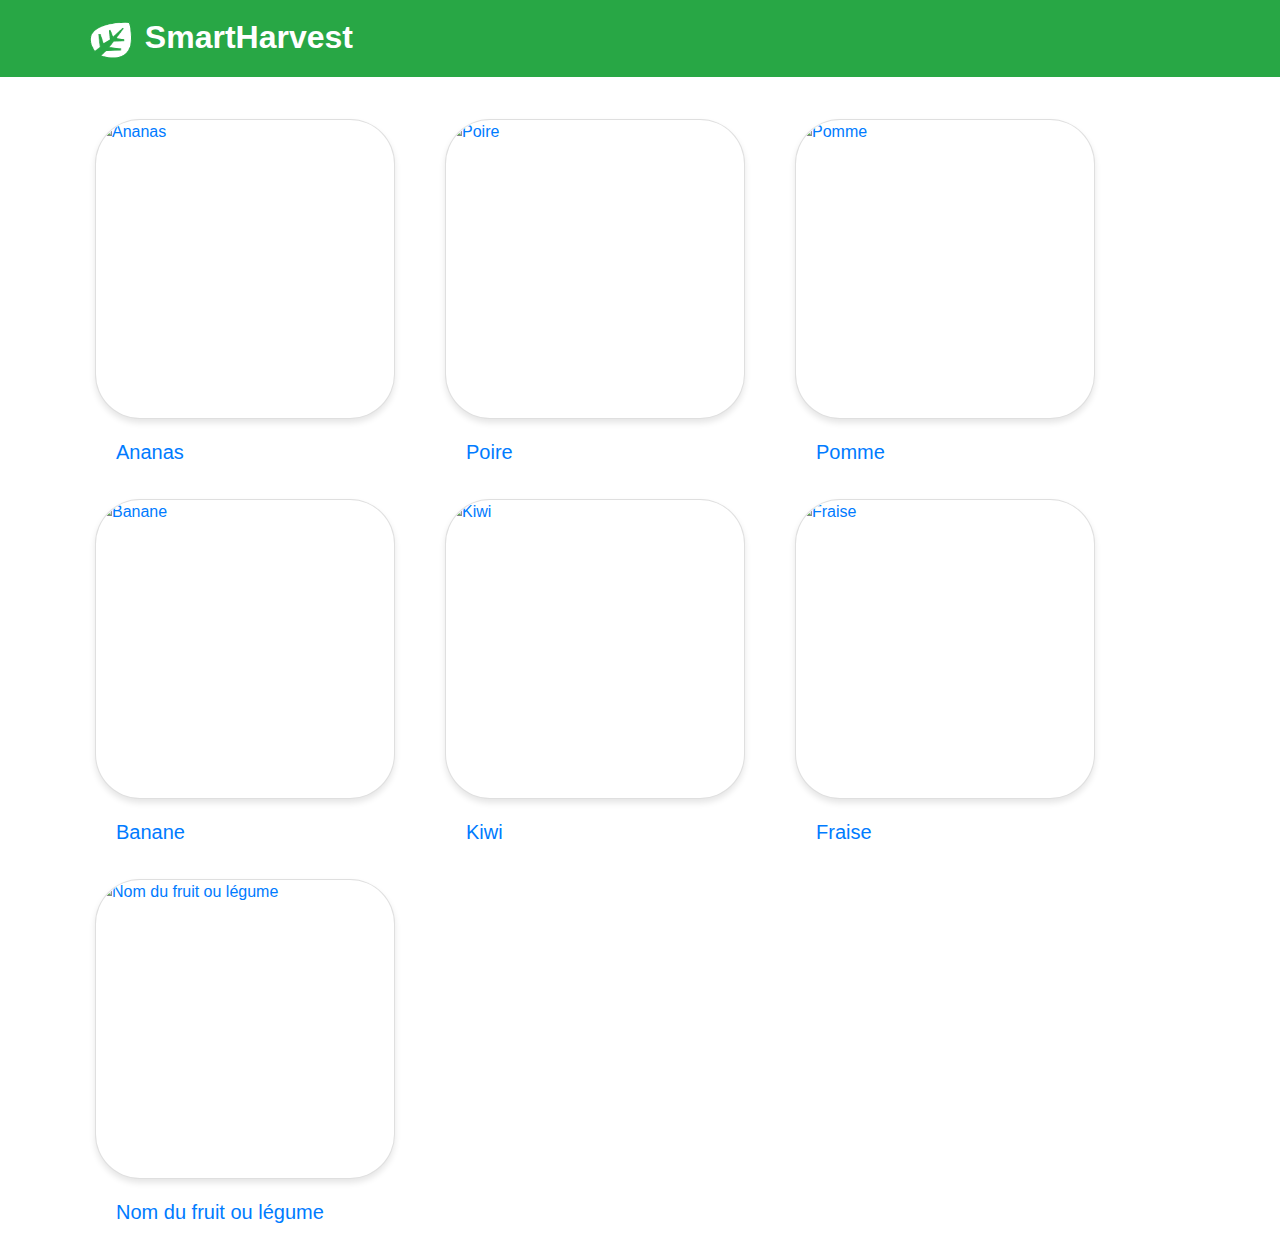
==== index.html @ 4b9b6f0e "Amélioration page 1 + photos" ====
<!-- Déclaration du type de document HTML -->
<!DOCTYPE html>
<html lang="fr">

<head>
    <!-- Encodage des caractères en UTF-8 -->
    <meta charset="UTF-8">
    <!-- Configuration de la fenêtre d'affichage pour les appareils mobiles -->
    <meta name="viewport" content="width=device-width, initial-scale=1.0">
    <!-- Titre de la page -->
    <title>SmartHarvest</title>
    <!-- Lien vers la bibliothèque CSS de Bootstrap -->
    <link rel="stylesheet" href="https://maxcdn.bootstrapcdn.com/bootstrap/4.5.2/css/bootstrap.min.css">
    <!-- Lien vers le fichier CSS personnalisé -->
    <link rel="stylesheet" href="styles.css">
</head>

<body>
    <!-- En-tête de la page -->
    <header>
        <!-- Barre de navigation -->
        <nav class="navbar navbar-expand-lg navbar-light bg-success">
            <div class="container">
                <div id="flexbox" class="row w-100">
                    <div class="col">
                        <!-- Tu l'auras compris le "class" permet de pointer cet élément pour le changer dans le css par la suite-->
                        <img src="logo.png" class="logo" alt="Feuille">
                        <!-- Titre de la barre de navigation -->
                        <h1 class="navbar-brand mb-0 title">SmartHarvest</h1>
                    </div>

                    <!-- Éléments de la barre de navigation -->
                    <ul class="navbar-nav ml-auto">
                        <li class="nav-item">
                            <!-- Icône de recherche -->
                            <a class="nav-link" href="#"><i class="fas fa-search" style="color: #ffffff;"></i></a>
                            <!-- Champ de recherche -->
                            <input type="text" id="search-input" class="form-control d-none" placeholder="Rechercher"
                                autocomplete="off">
                        </li>
                        <li class="nav-item">
                            <!-- Icône pour ouvrir la fenêtre modale des filtres -->
                            <a class="nav-link" href="#" data-toggle="modal" data-target="#filterModal"><i
                                    class="fas fa-filter" style="color: #ffffff;"></i></a>
                        </li>
                    </ul>
                </div>
            </div>
        </nav>
    </header>

    <!-- Contenu principal de la page -->
    <main class="container">
        <!-- Grille pour afficher les fruits et légumes -->
        <section class="row">

            <a href="page_fruit_legume.html?categorie=ananas">
            <div class="col-md-4 mb-3">
                <div class="card">
                    <img src="https://cdn.pixabay.com/photo/2018/05/19/18/05/pineapple-3413953_1280.jpg"
                        class="card-img-top" alt="Ananas">
                    <div class="card-body">
                        <h5 class="card-title">Ananas</h5>
                    </div>
                </div>
            </div>
            </a>

            <a href="page_fruit_legume.html?categorie=poire">
            <div class="col-md-4 mb-3">
                <div class="card">
                    <img src="https://images-ext-2.discordapp.net/external/CAl4PVtiB7TKzBmTeyNwdJB-dGxcJ7TPj4d8zqh_2aM/https/cdn.pixabay.com/photo/2016/07/22/09/59/fruits-1534494_1280.jpg?width=996&height=662"
                        class="card-img-top" alt="Poire">
                    <div class="card-body">
                        <h5 class="card-title">Poire</h5>
                    </div>
                </div>
            </div>
            </a>

            <a href="page_fruit_legume.html?categorie=pomme">
            <div class="col-md-4 mb-3">
                <div class="card">
                    <img src="https://cdn.pixabay.com/photo/2016/08/14/11/56/apples-1592588_1280.jpg"
                        class="card-img-top" alt="Pomme">
                    <div class="card-body">
                        <h5 class="card-title">Pomme</h5>
                    </div>
                </div>
            </div>
            </a>

            <a href="page_fruit_legume.html?categorie=banane">
            <div class="col-md-4 mb-3">
                <div class="card">
                    <img src="https://cdn.pixabay.com/photo/2016/01/03/17/59/bananas-1119790_1280.jpg"
                        class="card-img-top" alt="Banane">
                    <div class="card-body">
                        <h5 class="card-title">Banane</h5>
                    </div>
                </div>
            </div>
            </a>

            <a href="page_fruit_legume.html?categorie=pomme">
            <div class="col-md-4 mb-3">
                <div class="card">
                    <img src="https://cdn.pixabay.com/photo/2018/02/11/19/09/kiwi-3146497_1280.jpg"
                        class="card-img-top" alt="Kiwi">
                    <div class="card-body">
                        <h5 class="card-title">Kiwi</h5>
                    </div>
                </div>
            </div>
            </a>

            <a href="page_fruit_legume.html?categorie=pomme">
                <div class="col-md-4 mb-3">
                    <div class="card">
                        <img src="https://cdn.pixabay.com/photo/2013/04/02/21/47/strawberries-99551_1280.jpg"
                            class="card-img-top" alt="Fraise">
                        <div class="card-body">
                            <h5 class="card-title">Fraise</h5>
                        </div>
                    </div>
                </div>
            </a>

            <a href="page_fruit_legume.html?categorie=pomme">
            <div class="col-md-4 mb-3">
                <div class="card">
                    <img src="https://images.pexels.com/photos/1400171/pexels-photo-1400171.jpeg?auto=compress&cs=tinysrgb&w=1260&h=750&dpr=1"
                        class="card-img-top" alt="Nom du fruit ou légume">
                    <div class="card-body">
                        <h5 class="card-title">Nom du fruit ou légume</h5>
                    </div>
                </div>
            </div>
            </a>

            <!-- Répéter les colonnes pour afficher d'autres fruits et légumes -->

        </section>
    </main>

    <!-- Liens vers les bibliothèques JavaScript -->
    <script src="https://code.jquery.com/jquery-3.5.1.slim.min.js"></script>
    <script src="https://cdn.jsdelivr.net/npm/@popperjs/core@2.9.3/dist/umd/popper.min.js"></script>
    <script src="https://maxcdn.bootstrapcdn.com/bootstrap/4.5.2/js/bootstrap.min.js"></script>
    <script src="https://kit.fontawesome.com/c64f7de89c.js" crossorigin="anonymous"></script>
    <!-- Lien vers le fichier JavaScript personnalisé -->
    <script src="scripts.js"></script>
</body>

<!-- Fenêtre modale pour les filtres -->
<div class="modal fade" id="filterModal" tabindex="-1" role="dialog" aria-labelledby="filterModalLabel"
    aria-hidden="true">
    <div class="modal-dialog">
        <div class="modal-content">
            <div class="modal-header">
                <h5 class="modal-title" id="filterModalLabel">Filtres</h5>
                <!-- Bouton pour fermer la fenêtre modale -->
                <button type="button" class="close" data-dismiss="modal" aria-label="Close">
                    <span aria-hidden="true">&times;</span>
                </button>
            </div>
            <div class="modal-body">
                <!-- Formulaire de filtres -->
                <form>
                    <div class="form-group">
                        <label for="saisonnalite">Saisonnalité</label>
                        <!-- Sélection de la saisonnalité -->
                        <select class="form-control" id="saisonnalite">
                            <option value="all" selected>Toutes</option>
                            <option value="in-season">De saison</option>
                            <option value="out-season">Hors saison</option>
                        </select>
                    </div>
                    <div class="form-group">
                        <label for="localite">Localité</label>
                        <!-- Sélection de la localité -->
                        <select class="form-control" id="localite">
                            <option value="all" selected>Toutes</option>
                            <option value="france">France</option>
                            <option value="outside-france">Hors France</option>
                        </select>
                    </div>
                    <div class="form-group">
                        <label for="type-agriculture">Type d'agriculture</label>
                        <!-- Sélection du type d'agriculture -->
                        <select class="form-control" id="type-agriculture">
                            <option value="all" selected>Tous</option>
                            <option value="bio">Biologique</option>
                            <option value="non-bio">Non biologique</option>
                        </select>
                    </div>
                    <div class="form-group">
                        <label for="prix">Prix</label>
                        <!-- Sélection de la plage de prix -->
                        <select class="form-control" id="prix">
                            <option value="all" selected>Tous</option>
                            <option value="low">Actuellement bas</option>
                            <option value="high">Actuellement hauts</option>
                        </select>
                    </div>
                </form>
            </div>
            <div class="modal-footer">
                <!-- Bouton pour appliquer les filtres -->
                <button type="button" class="btn btn-apply-filters text-white" id="apply-filters">Appliquer les
                    filtres</button>
            </div>
        </div>
    </div>
</div>

</html>
---- styles.css ----
body {
    font-family: 'Gill Sans', 'Gill Sans MT', Calibri, 'Trebuchet MS', sans-serif;
}

header {
    margin-bottom: 2rem;
}

.card-img-top {
    height: 300px;
    /* Hauteur souhaitée pour les images */
    object-fit: cover;
    /* Redimensionnement de l'image pour s'adapter à la taille définie tout en conservant son aspect */
    border-radius: 15%;
}

.card {
    height: 100%;
    display: flex;
    flex-direction: column;
    justify-content: space-between;
    cursor: pointer;
    width: 300px;
    height: 300px;
    margin: 10px;
    margin-bottom: 70px;
    box-shadow: 0 4px 6px rgba(0, 0, 0, 0.1);
    border-radius: 15%;
}


#flexbox {
    display: flex;
    justify-content: space-between;
    align-items: end;
}

.title {
    font-family: Calibri, sans-serif;
    font-size: 2rem;
    color: #ffffff !important;
    font-weight: bold;
    margin: 0 auto;
    padding-left: 0.5%;
}

.logo {
    width: 50px;
    height: 50px;
    padding-bottom: 1%;
    margin: 0%;
}

.navbar .row {
    position: relative;
}

.navbar-nav {
    position: absolute;
    top: 1;
    right: 0;
}

#search-input {
    width: 0;
    height: 25px;
    background-color: transparent;
    border: none;
    color: white;
    outline: none;
    transition: width 0.3s ease-in-out;
}


#search-input.d-none {
    display: none;
}

#search-input:focus {
    background-color: rgba(255, 255, 255, 0.1);
    width: 200px;
}

.btn-apply-filters {
    background-color: #28a745;
    border-color: #28a745;
}

.btn-apply-filters:hover {
    background-color: #218838;
    border-color: #1e7e34;
}

.btn-back {
    background-color: #28a745; /* La couleur de fond vert de la bande supérieure */
    border: none;
    padding: 8px 16px;
    margin: 20px;
    font-size: 16px;
    position: relative;
}

.btn-back:hover {
    background-color: #218838; /* Une nuance plus foncée de vert pour l'effet de survol */
    text-decoration: none;
}
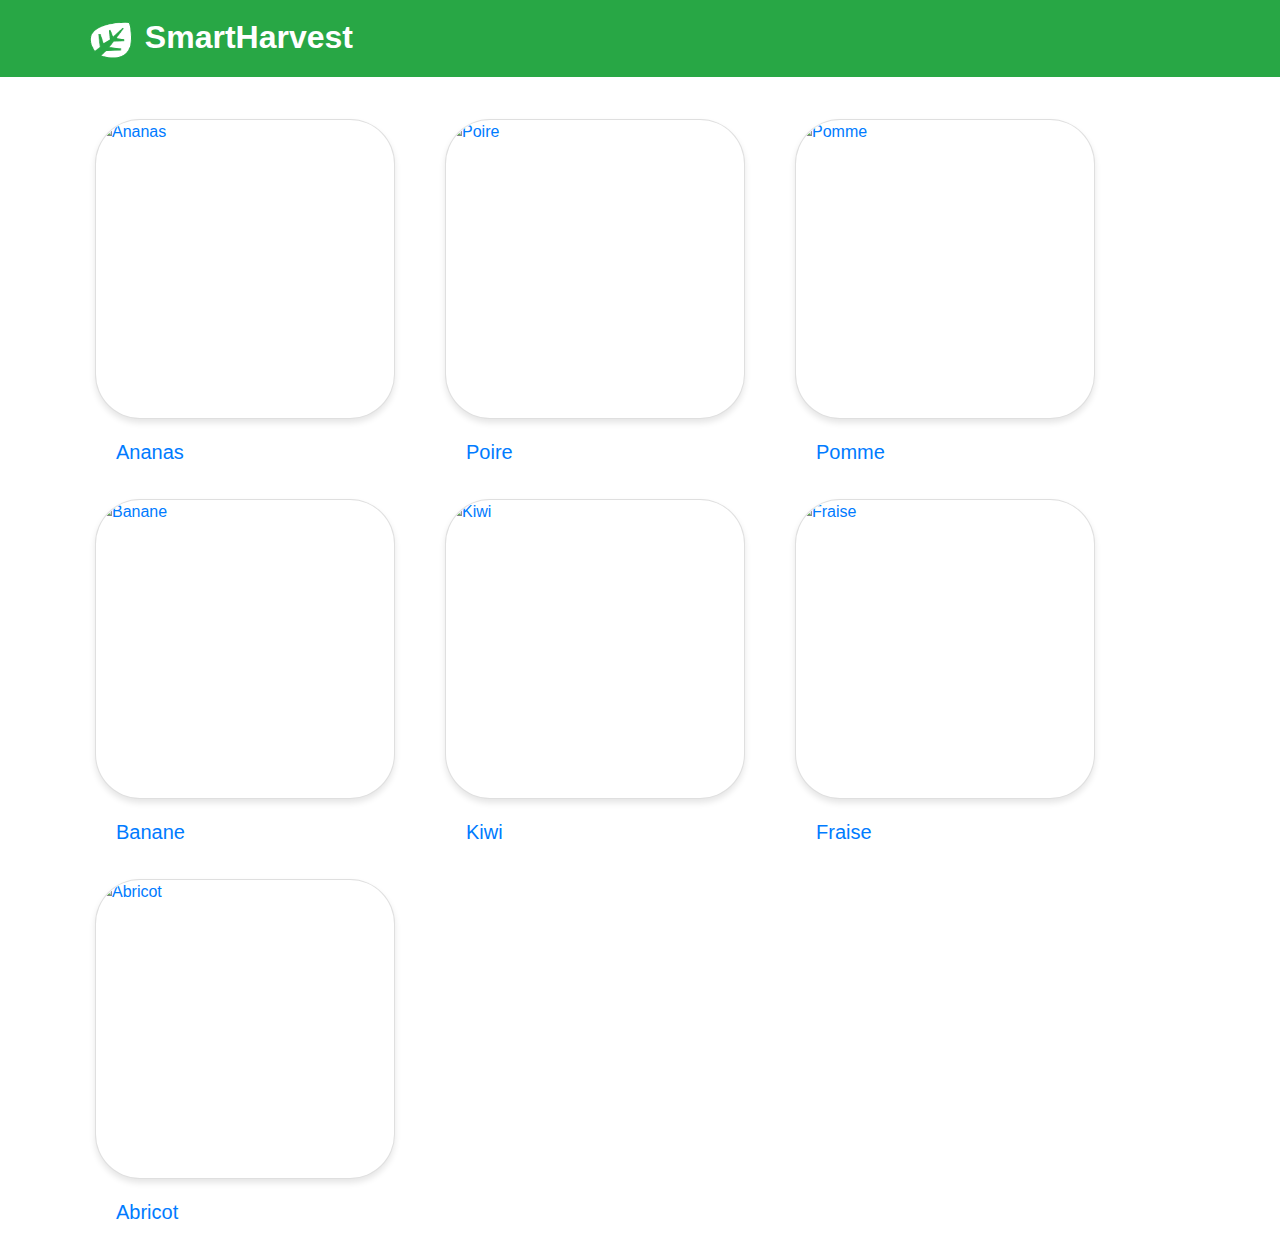
==== commit 37ffbefa: "push rapide pour rapport" ====
--- a/index.html
+++ b/index.html
@@ -129,10 +129,10 @@
             <a href="page_fruit_legume.html?categorie=pomme">
             <div class="col-md-4 mb-3">
                 <div class="card">
-                    <img src="https://images.pexels.com/photos/1400171/pexels-photo-1400171.jpeg?auto=compress&cs=tinysrgb&w=1260&h=750&dpr=1"
-                        class="card-img-top" alt="Nom du fruit ou légume">
-                    <div class="card-body">
-                        <h5 class="card-title">Nom du fruit ou légume</h5>
+                    <img src="https://cdn.pixabay.com/photo/2016/07/30/10/51/apricots-1556851_1280.jpg"
+                        class="card-img-top" alt="Abricot">
+                    <div class="card-body">
+                        <h5 class="card-title">Abricot</h5>
                     </div>
                 </div>
             </div>
--- a/styles.css
+++ b/styles.css
@@ -1,5 +1,6 @@
 body {
     font-family: 'Gill Sans', 'Gill Sans MT', Calibri, 'Trebuchet MS', sans-serif;
+    color:#111111;
 }
 
 header {
@@ -27,7 +28,6 @@
     box-shadow: 0 4px 6px rgba(0, 0, 0, 0.1);
     border-radius: 15%;
 }
-
 
 #flexbox {
     display: flex;
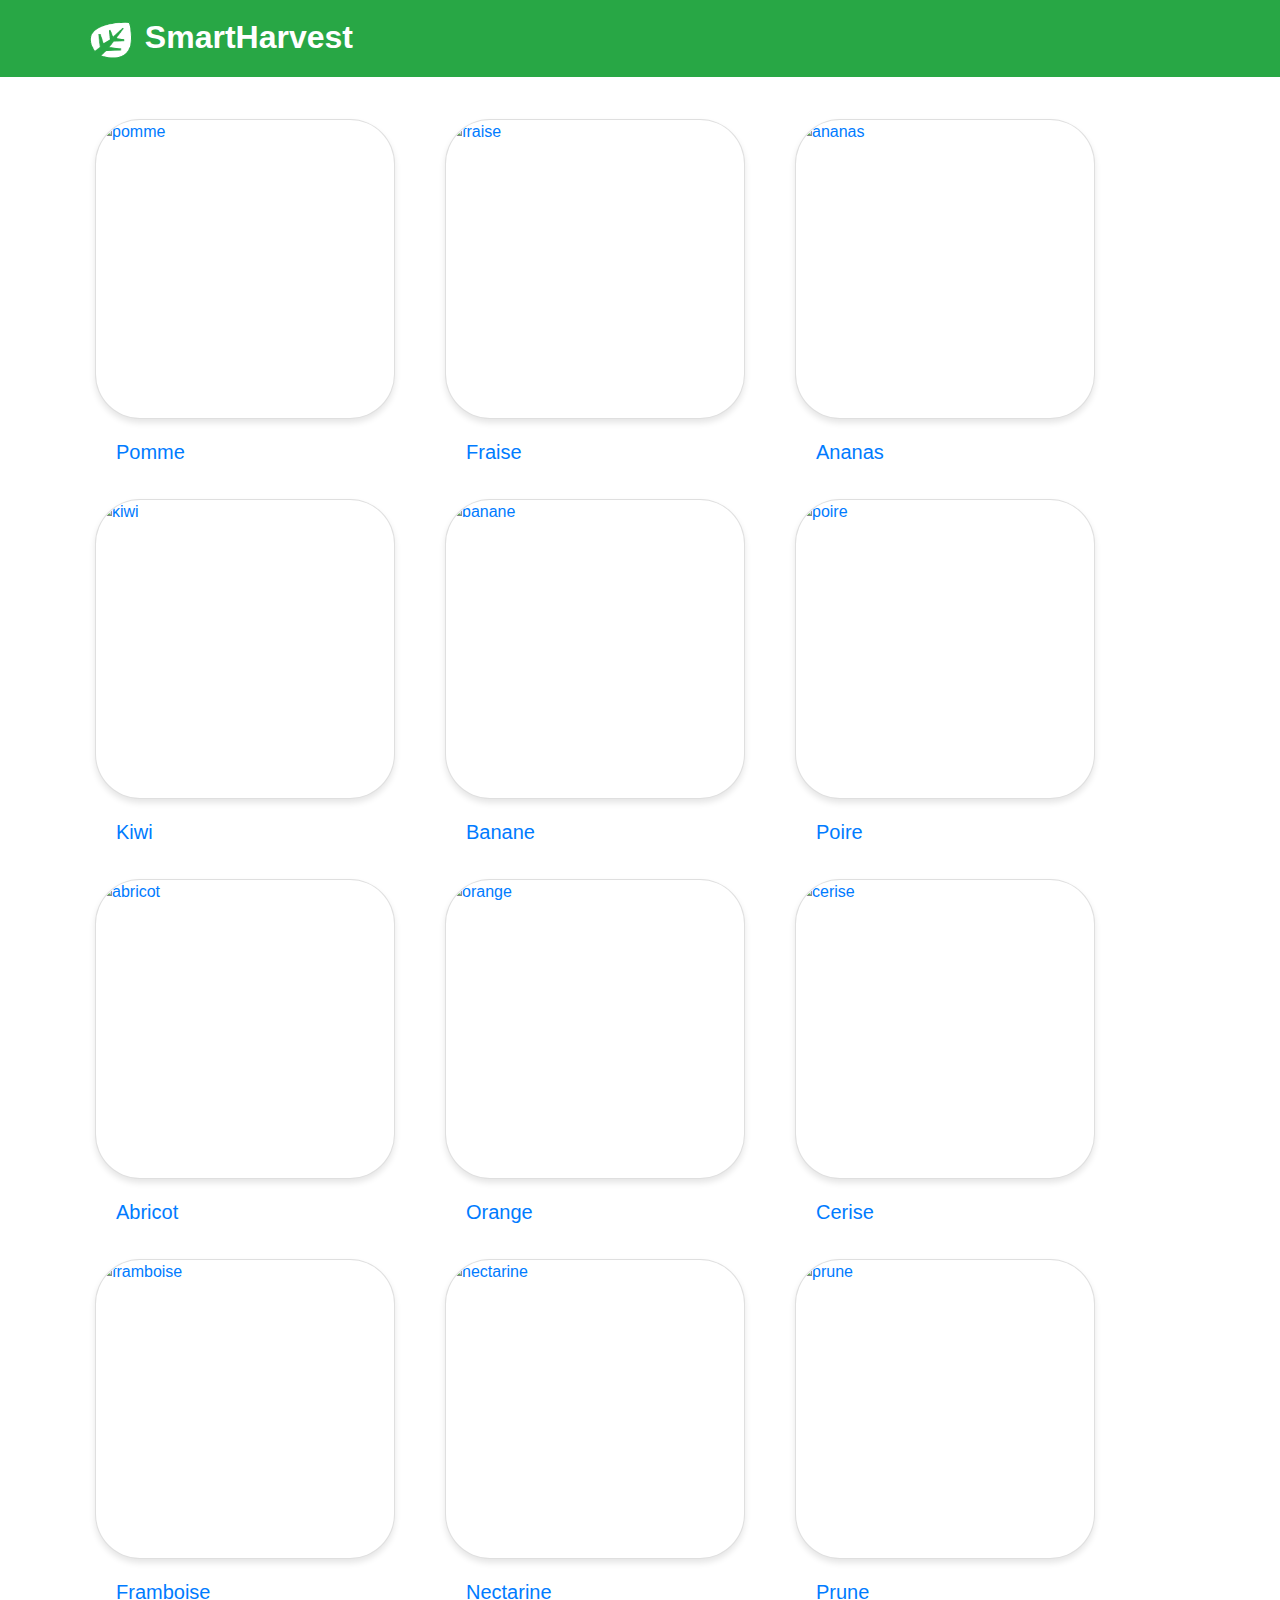
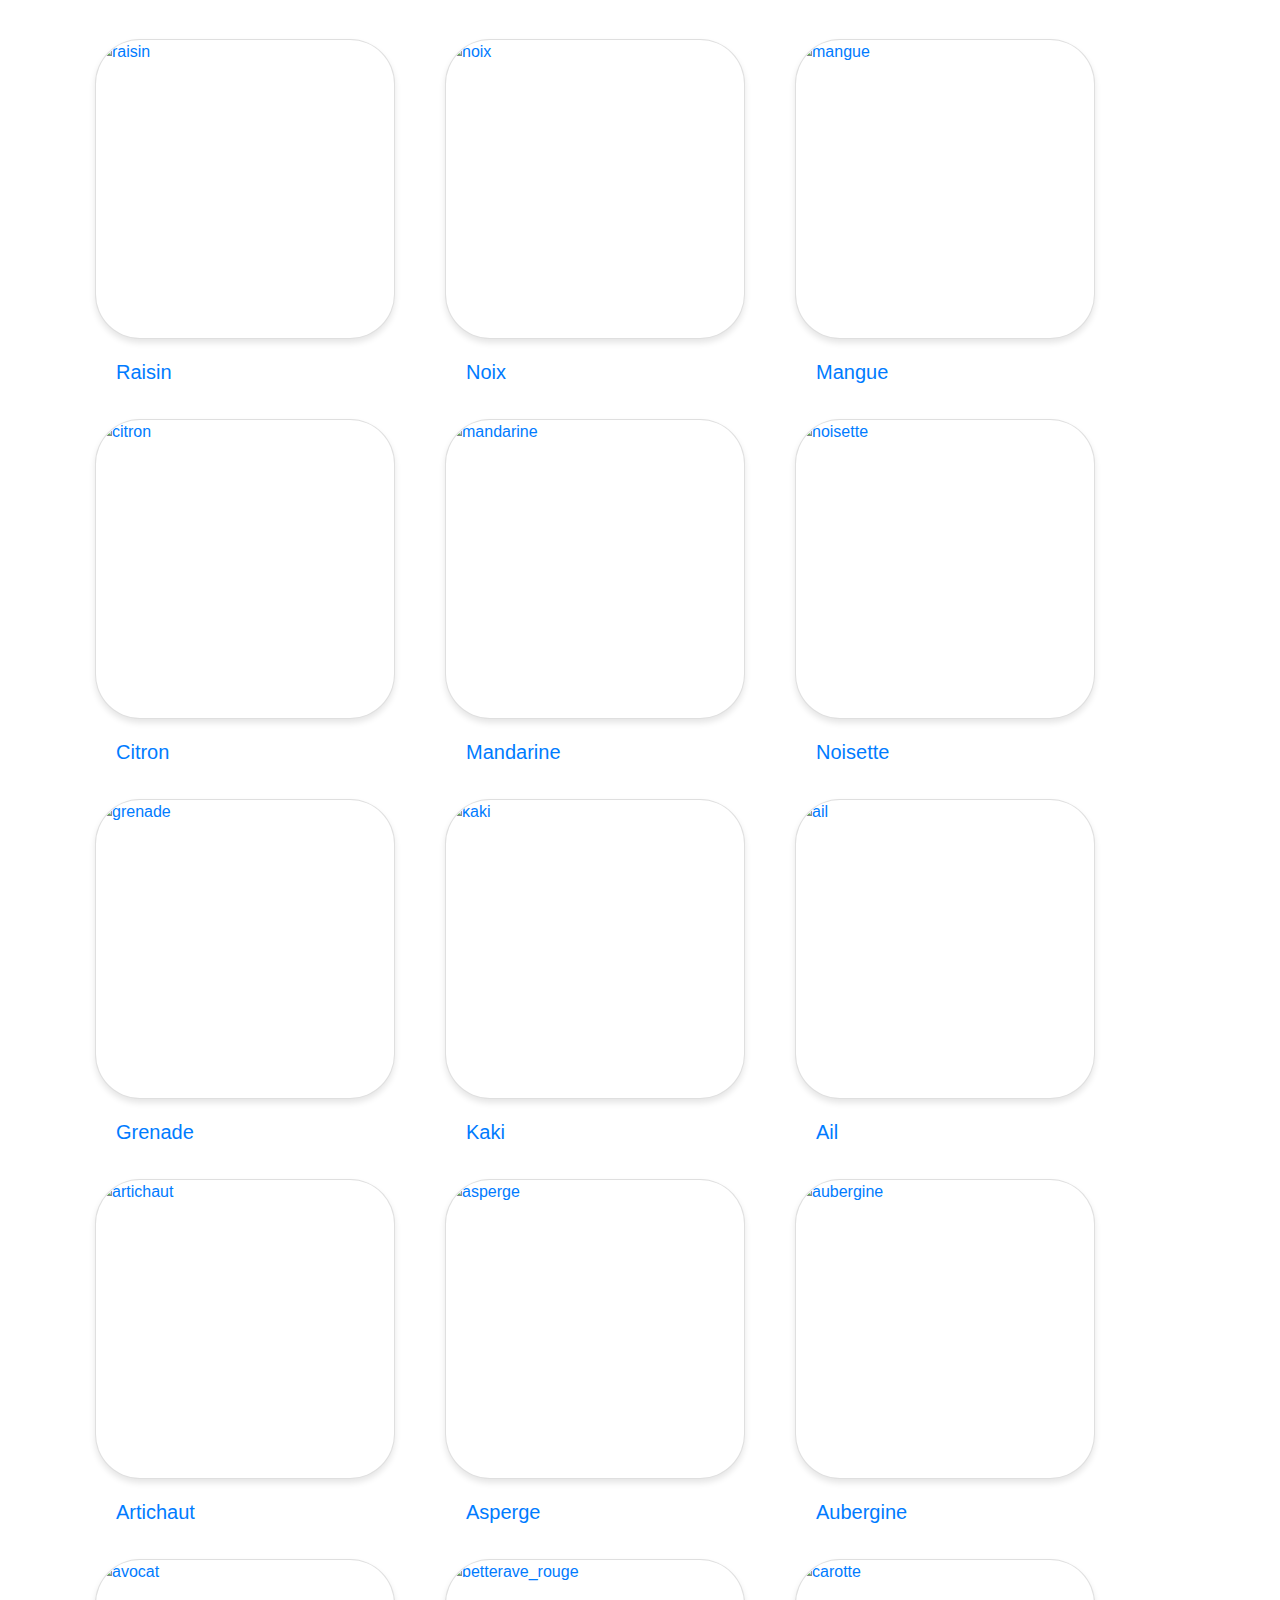
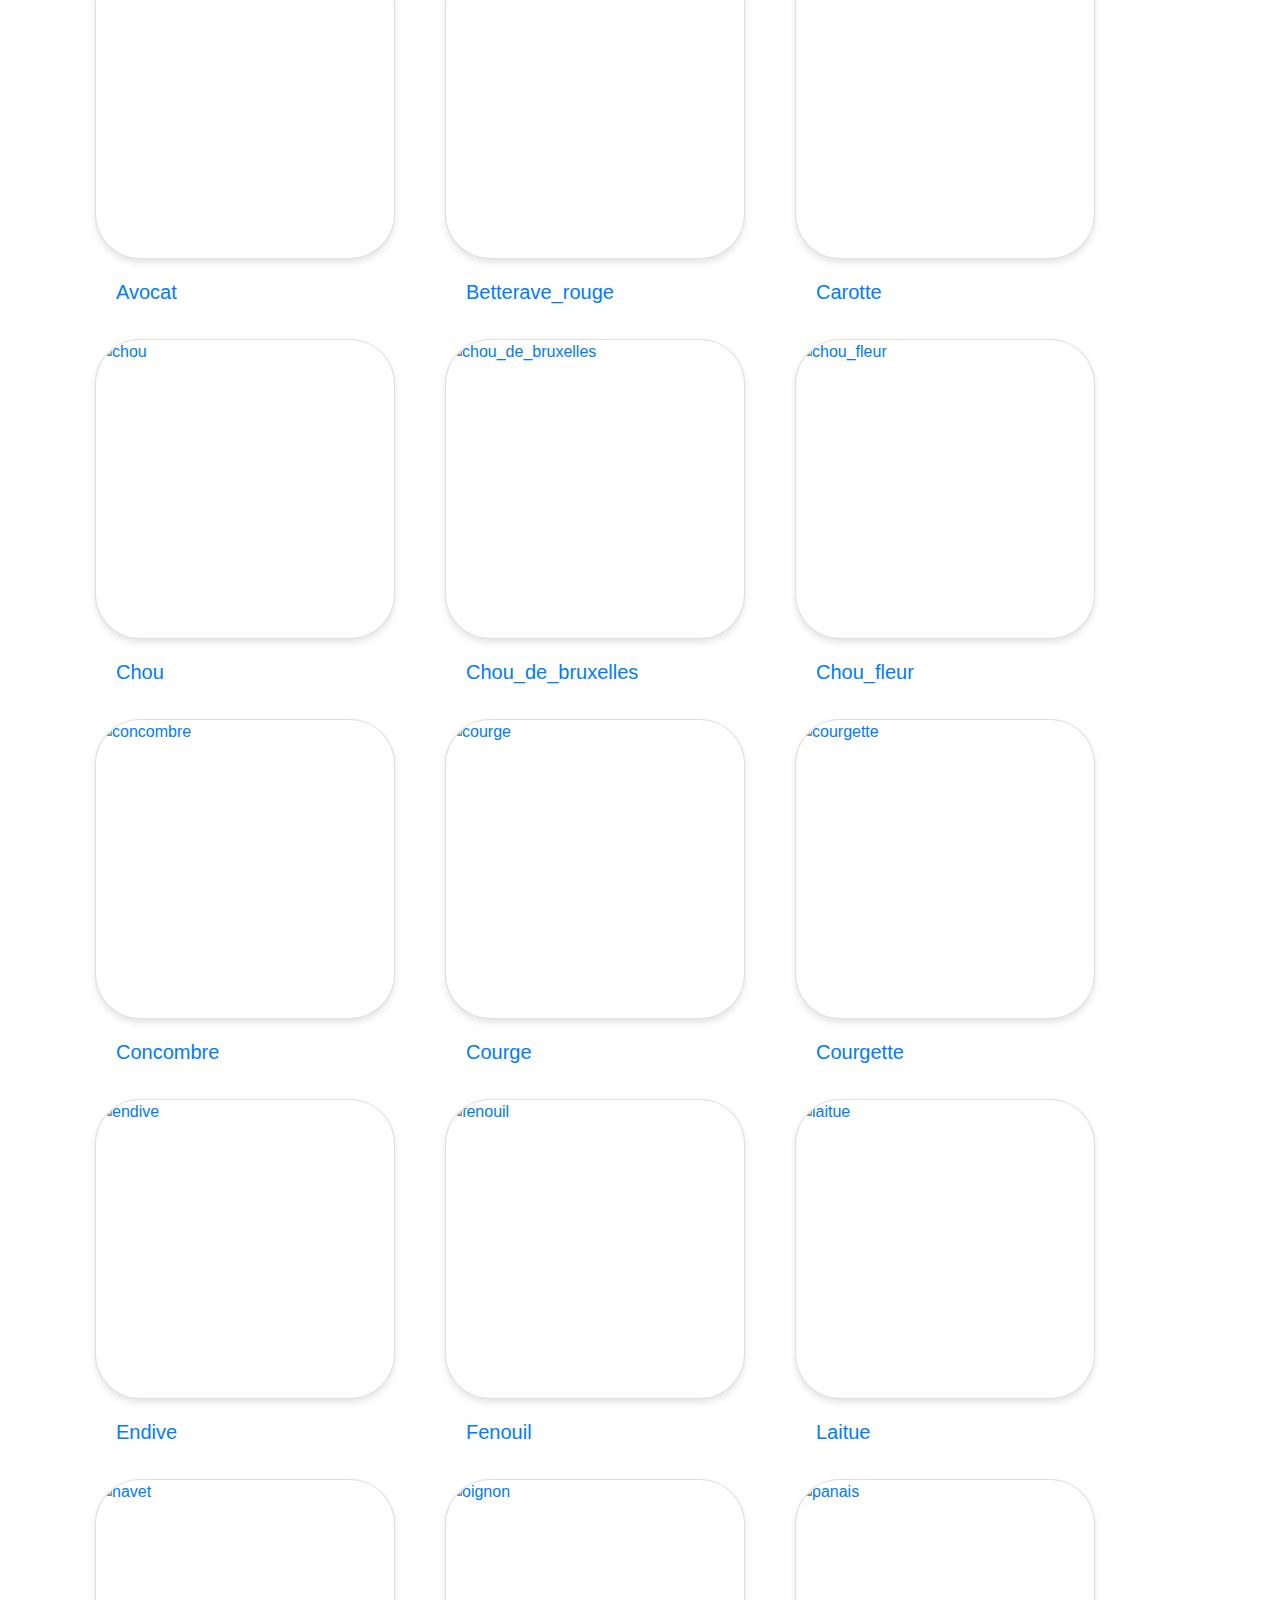
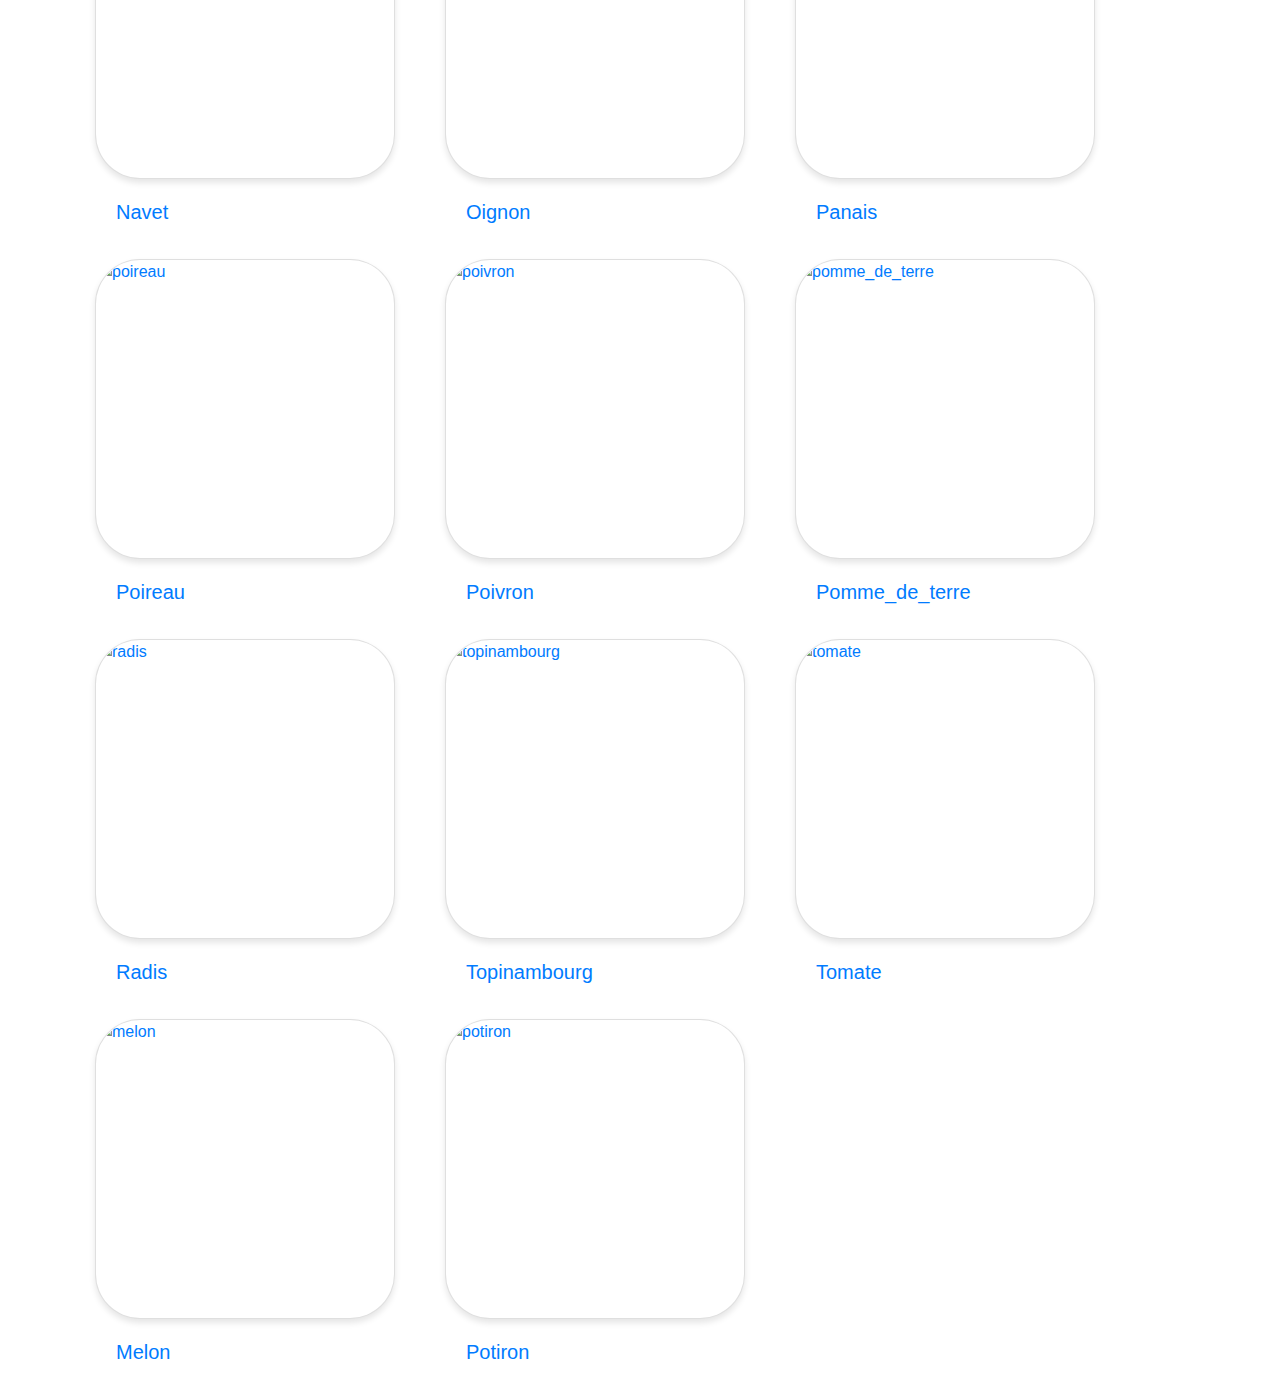
==== commit 5b59a8c1: "manque matplotlib" ====
--- a/index.html
+++ b/index.html
@@ -52,91 +52,7 @@
     <!-- Contenu principal de la page -->
     <main class="container">
         <!-- Grille pour afficher les fruits et légumes -->
-        <section class="row">
-
-            <a href="page_fruit_legume.html?categorie=ananas">
-            <div class="col-md-4 mb-3">
-                <div class="card">
-                    <img src="https://cdn.pixabay.com/photo/2018/05/19/18/05/pineapple-3413953_1280.jpg"
-                        class="card-img-top" alt="Ananas">
-                    <div class="card-body">
-                        <h5 class="card-title">Ananas</h5>
-                    </div>
-                </div>
-            </div>
-            </a>
-
-            <a href="page_fruit_legume.html?categorie=poire">
-            <div class="col-md-4 mb-3">
-                <div class="card">
-                    <img src="https://images-ext-2.discordapp.net/external/CAl4PVtiB7TKzBmTeyNwdJB-dGxcJ7TPj4d8zqh_2aM/https/cdn.pixabay.com/photo/2016/07/22/09/59/fruits-1534494_1280.jpg?width=996&height=662"
-                        class="card-img-top" alt="Poire">
-                    <div class="card-body">
-                        <h5 class="card-title">Poire</h5>
-                    </div>
-                </div>
-            </div>
-            </a>
-
-            <a href="page_fruit_legume.html?categorie=pomme">
-            <div class="col-md-4 mb-3">
-                <div class="card">
-                    <img src="https://cdn.pixabay.com/photo/2016/08/14/11/56/apples-1592588_1280.jpg"
-                        class="card-img-top" alt="Pomme">
-                    <div class="card-body">
-                        <h5 class="card-title">Pomme</h5>
-                    </div>
-                </div>
-            </div>
-            </a>
-
-            <a href="page_fruit_legume.html?categorie=banane">
-            <div class="col-md-4 mb-3">
-                <div class="card">
-                    <img src="https://cdn.pixabay.com/photo/2016/01/03/17/59/bananas-1119790_1280.jpg"
-                        class="card-img-top" alt="Banane">
-                    <div class="card-body">
-                        <h5 class="card-title">Banane</h5>
-                    </div>
-                </div>
-            </div>
-            </a>
-
-            <a href="page_fruit_legume.html?categorie=pomme">
-            <div class="col-md-4 mb-3">
-                <div class="card">
-                    <img src="https://cdn.pixabay.com/photo/2018/02/11/19/09/kiwi-3146497_1280.jpg"
-                        class="card-img-top" alt="Kiwi">
-                    <div class="card-body">
-                        <h5 class="card-title">Kiwi</h5>
-                    </div>
-                </div>
-            </div>
-            </a>
-
-            <a href="page_fruit_legume.html?categorie=pomme">
-                <div class="col-md-4 mb-3">
-                    <div class="card">
-                        <img src="https://cdn.pixabay.com/photo/2013/04/02/21/47/strawberries-99551_1280.jpg"
-                            class="card-img-top" alt="Fraise">
-                        <div class="card-body">
-                            <h5 class="card-title">Fraise</h5>
-                        </div>
-                    </div>
-                </div>
-            </a>
-
-            <a href="page_fruit_legume.html?categorie=pomme">
-            <div class="col-md-4 mb-3">
-                <div class="card">
-                    <img src="https://cdn.pixabay.com/photo/2016/07/30/10/51/apricots-1556851_1280.jpg"
-                        class="card-img-top" alt="Abricot">
-                    <div class="card-body">
-                        <h5 class="card-title">Abricot</h5>
-                    </div>
-                </div>
-            </div>
-            </a>
+        <section class="row" id="fruit-vegetable-cards">
 
             <!-- Répéter les colonnes pour afficher d'autres fruits et légumes -->
 
--- a/styles.css
+++ b/styles.css
@@ -1,6 +1,6 @@
 body {
     font-family: 'Gill Sans', 'Gill Sans MT', Calibri, 'Trebuchet MS', sans-serif;
-    color:#111111;
+    color: #111111;
 }
 
 header {
@@ -92,7 +92,8 @@
 }
 
 .btn-back {
-    background-color: #28a745; /* La couleur de fond vert de la bande supérieure */
+    background-color: #28a745;
+    /* La couleur de fond vert de la bande supérieure */
     border: none;
     padding: 8px 16px;
     margin: 20px;
@@ -101,6 +102,22 @@
 }
 
 .btn-back:hover {
-    background-color: #218838; /* Une nuance plus foncée de vert pour l'effet de survol */
+    background-color: #218838;
+    /* Une nuance plus foncée de vert pour l'effet de survol */
     text-decoration: none;
 }
+
+.card-img {
+    margin: 60px;
+    /* ajustez cette valeur en fonction de l'espace souhaité */
+}
+
+.details {
+    margin-left: 100px;
+}
+
+.product-container {
+    display: flex;
+    justify-content: center;
+    align-items: center;
+}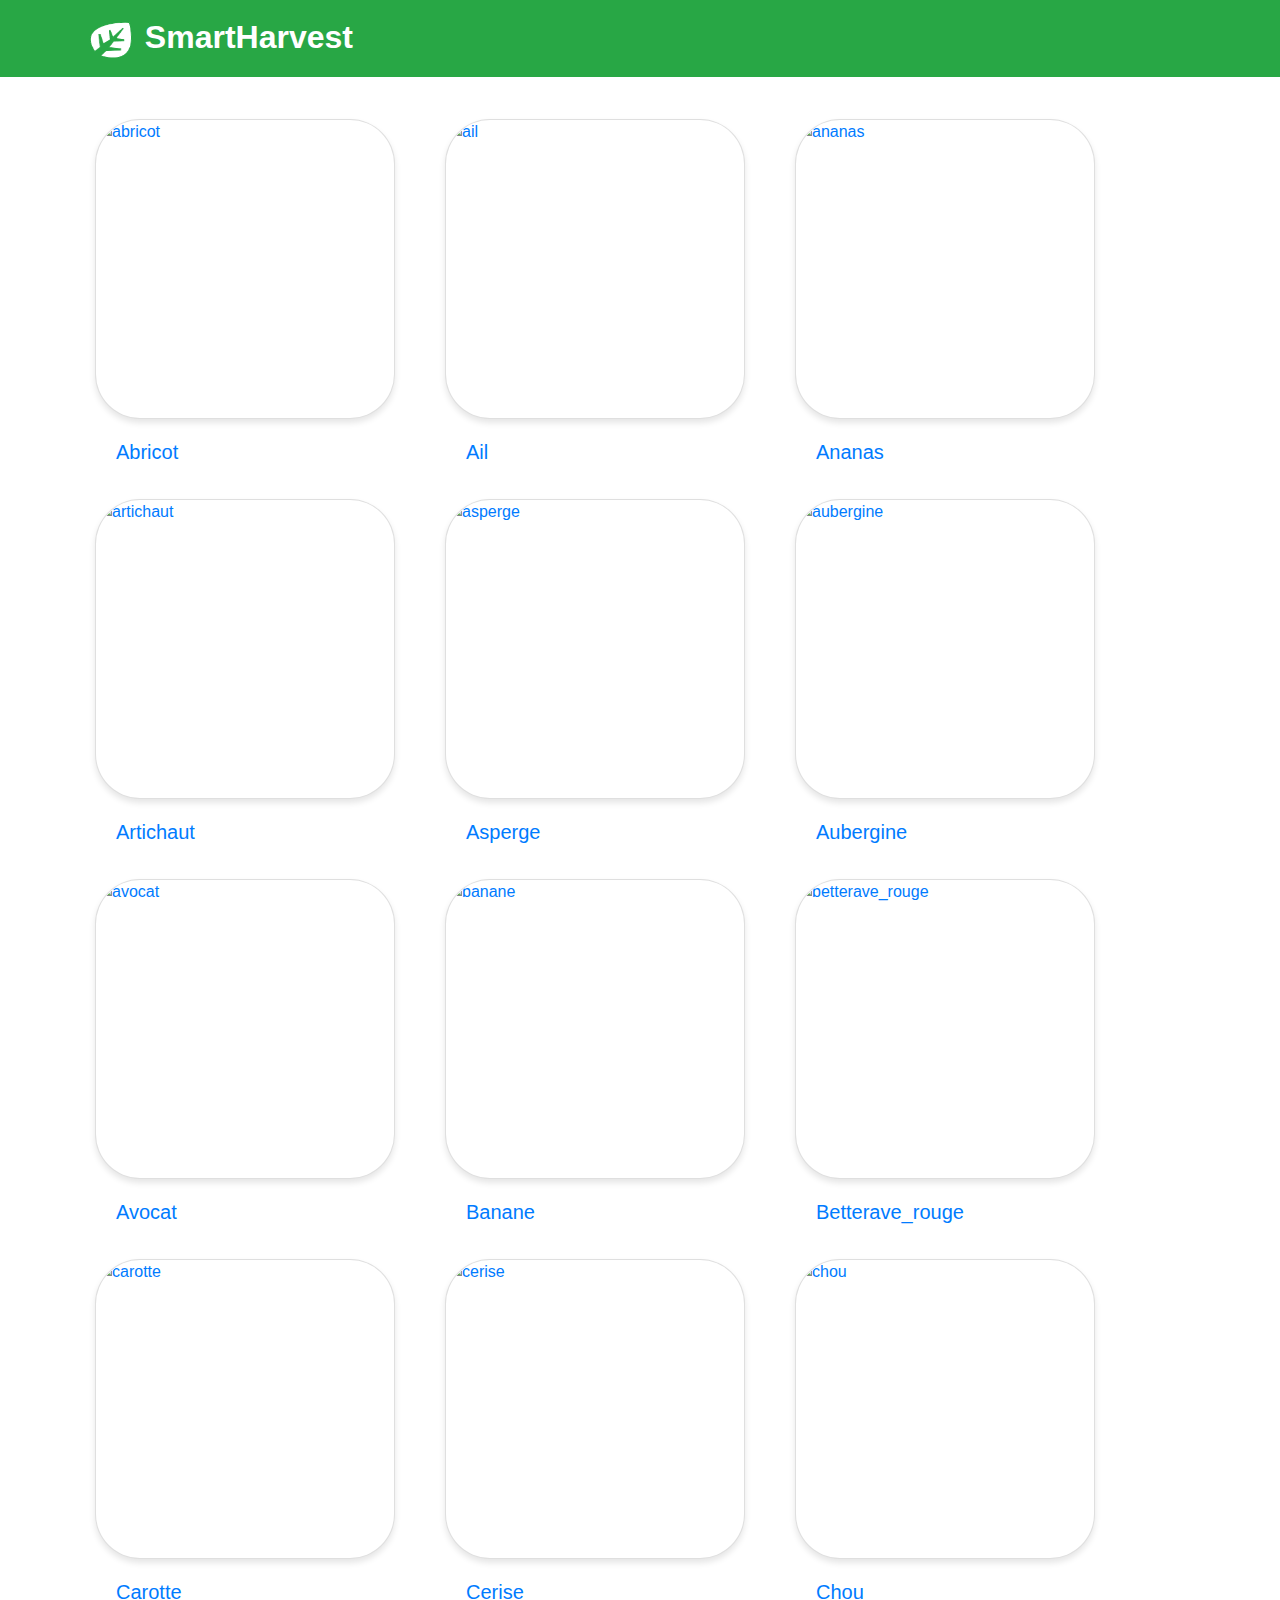
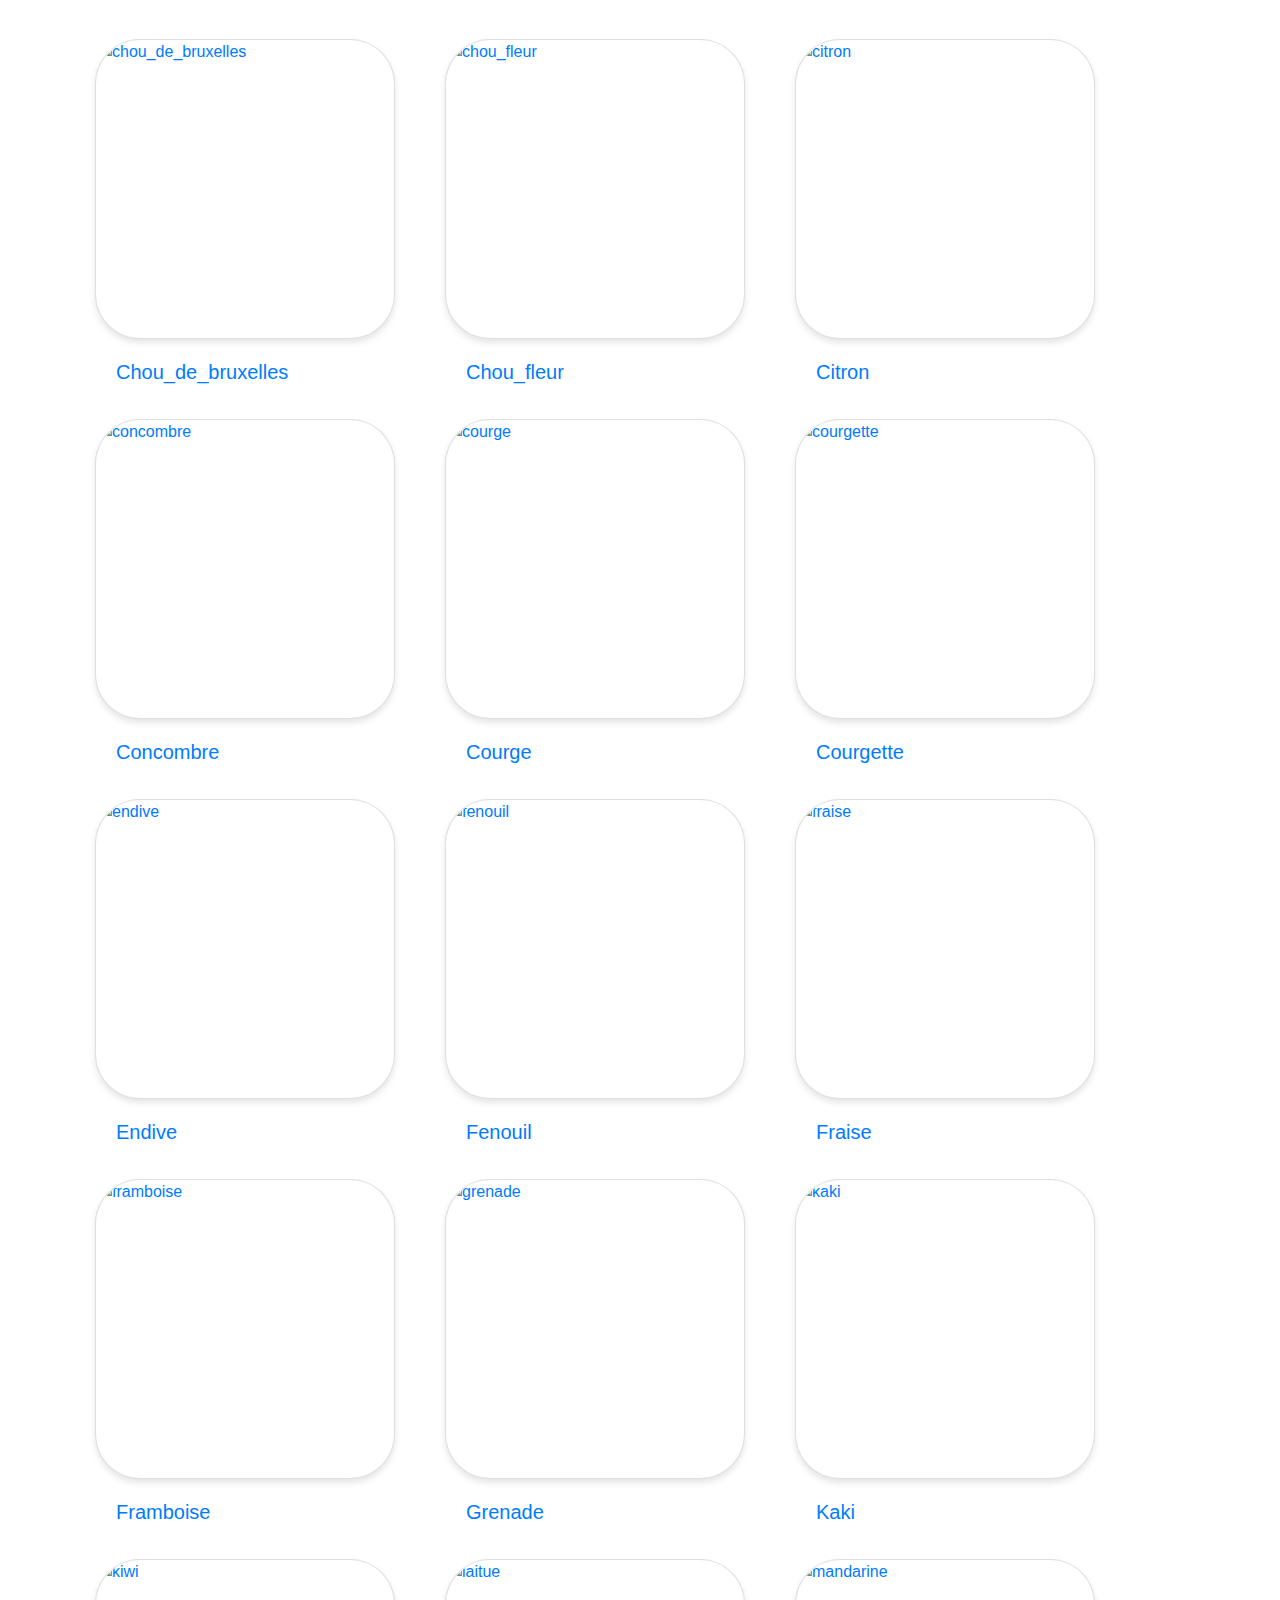
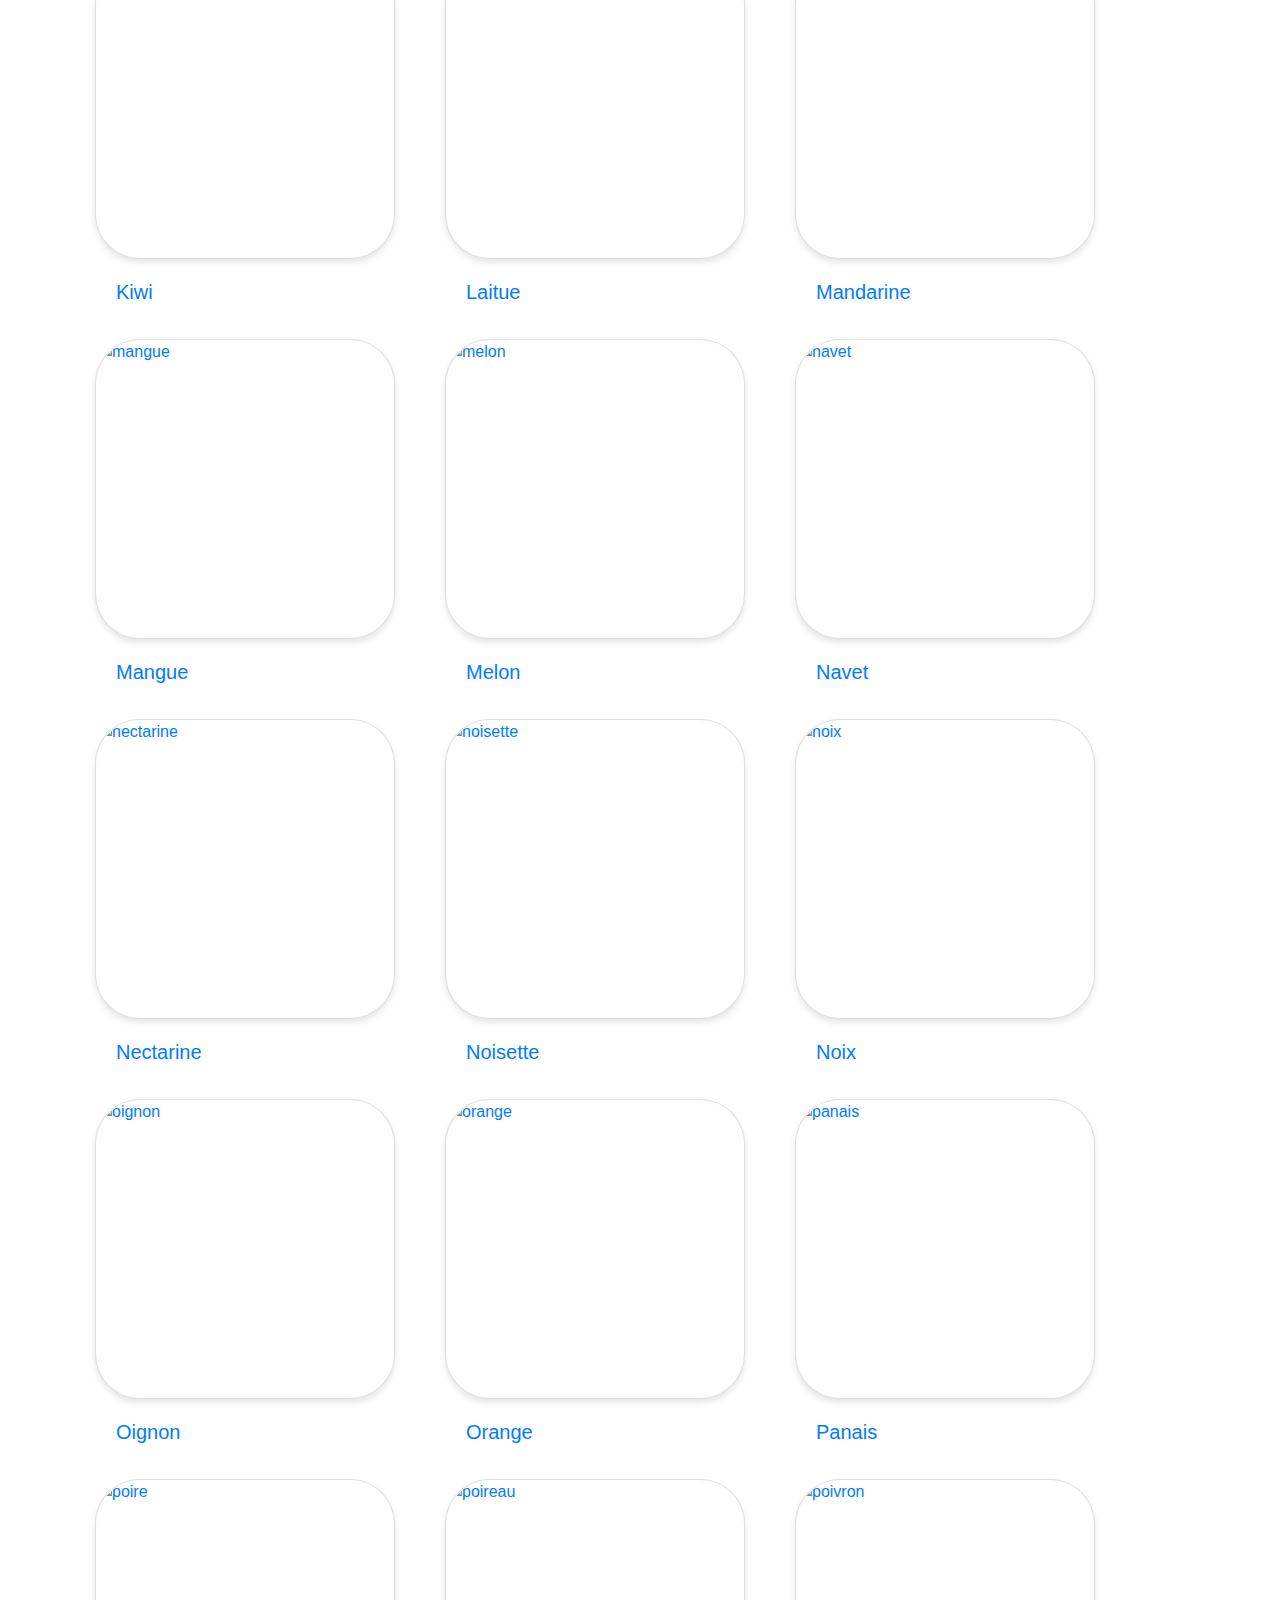
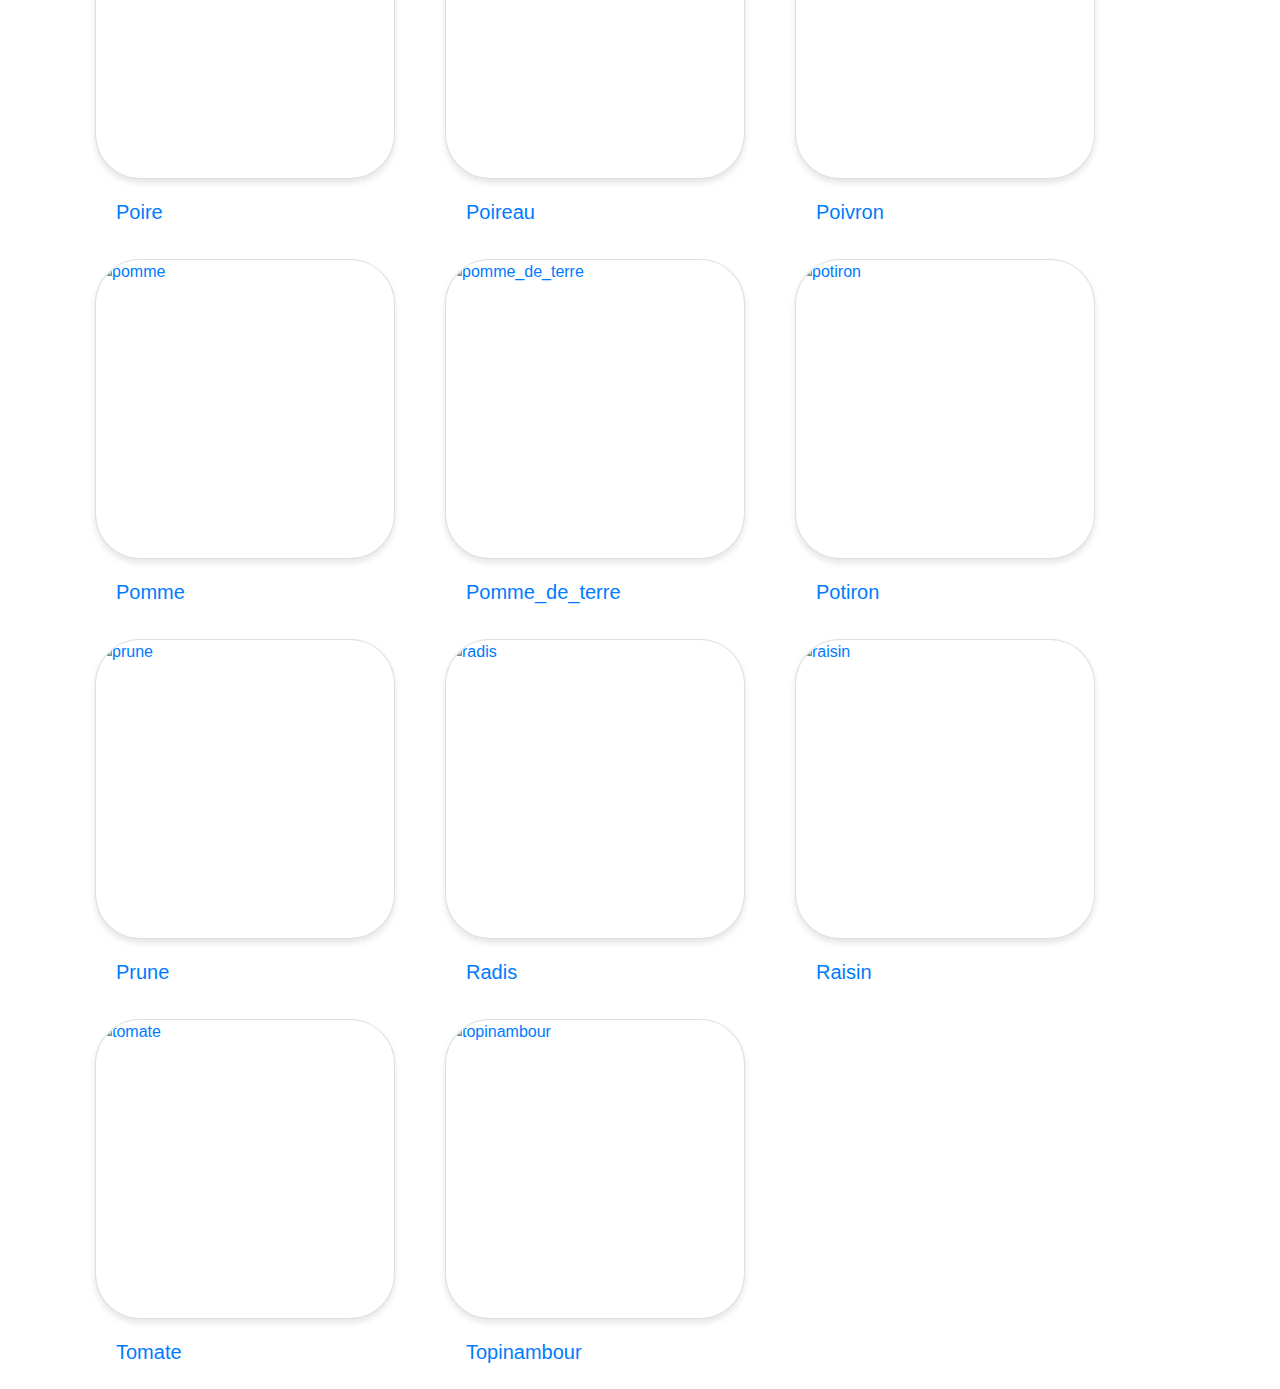
==== commit e4aebe9e: "étape tri alphabétique + plot affichés" ====
--- a/index.html
+++ b/index.html
@@ -52,7 +52,7 @@
     <!-- Contenu principal de la page -->
     <main class="container">
         <!-- Grille pour afficher les fruits et légumes -->
-        <section class="row" id="fruit-vegetable-cards">
+        <section class="row" id="cards">
 
             <!-- Répéter les colonnes pour afficher d'autres fruits et légumes -->
 
--- a/styles.css
+++ b/styles.css
@@ -113,11 +113,16 @@
 }
 
 .details {
-    margin-left: 100px;
+    margin-left: 120px;
 }
 
 .product-container {
     display: flex;
     justify-content: center;
     align-items: center;
-}+}
+
+.graph-img {
+    margin-left: 0px;
+}
+
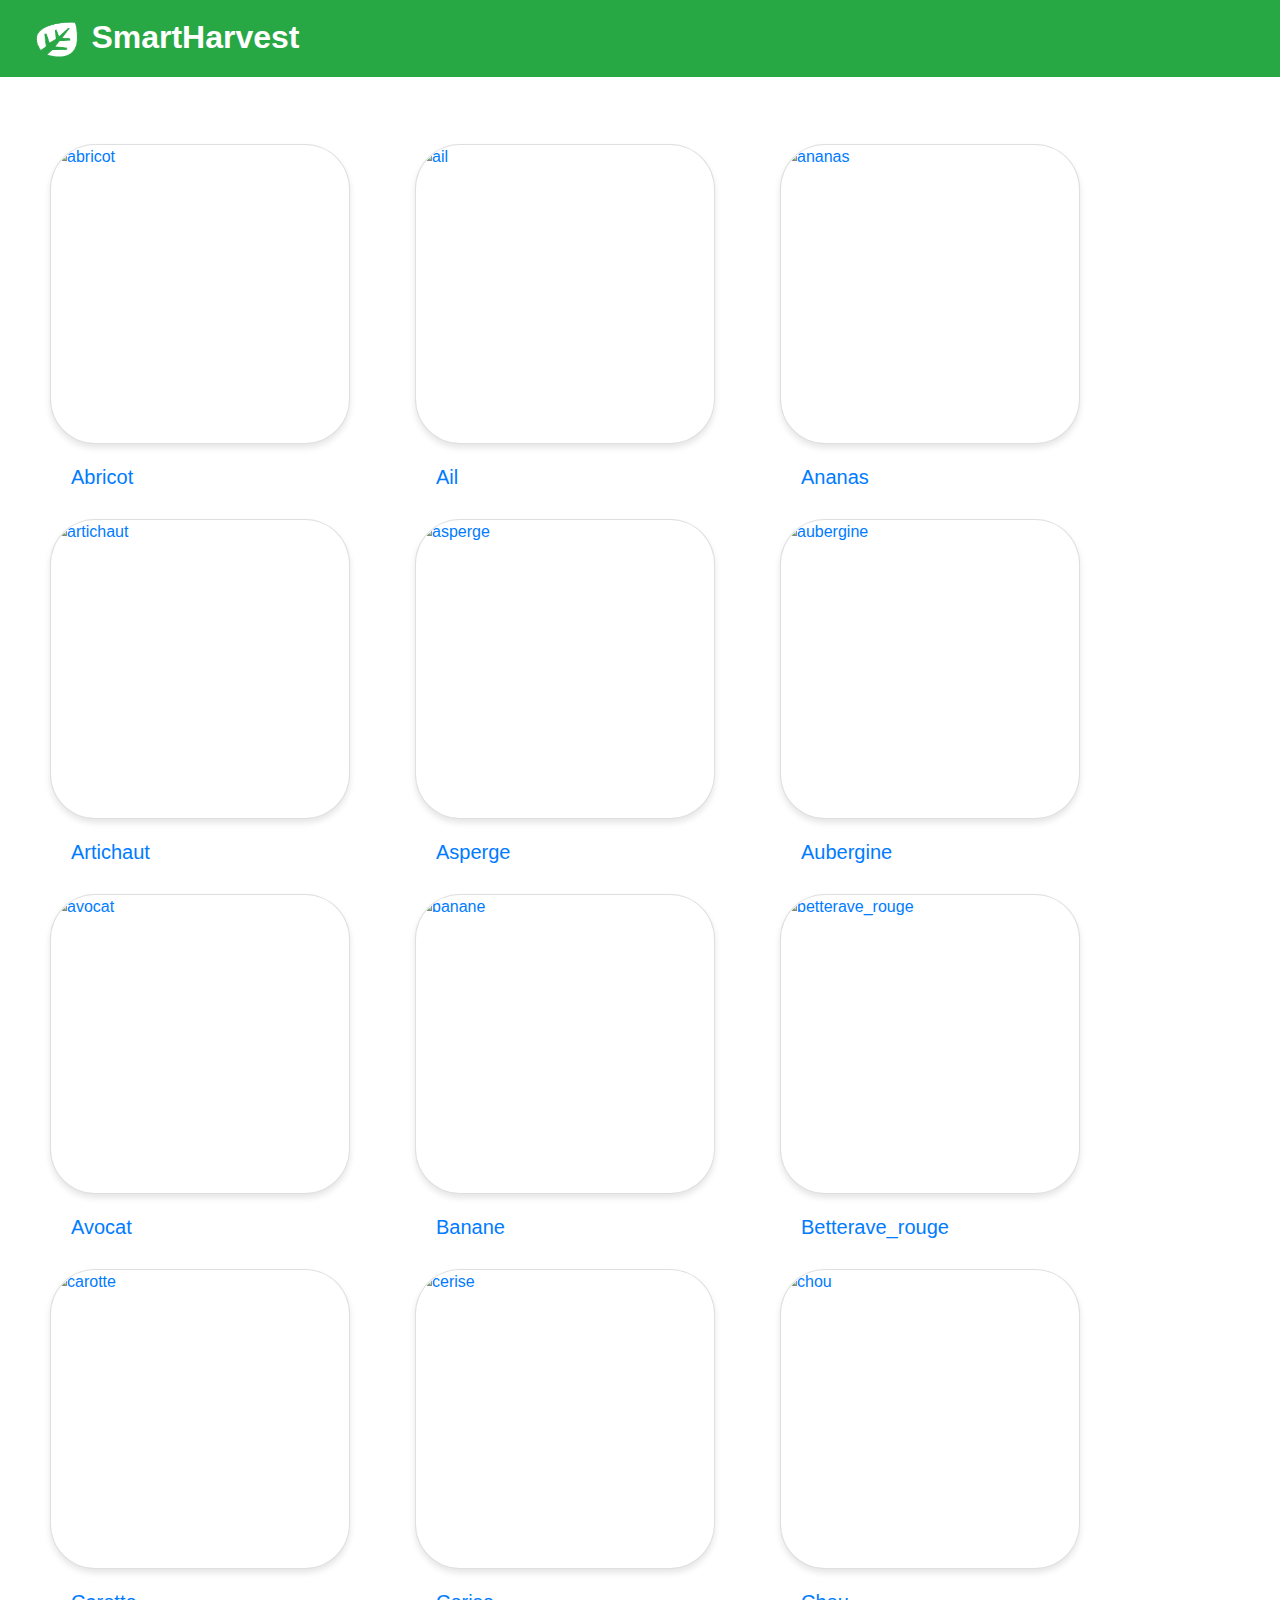
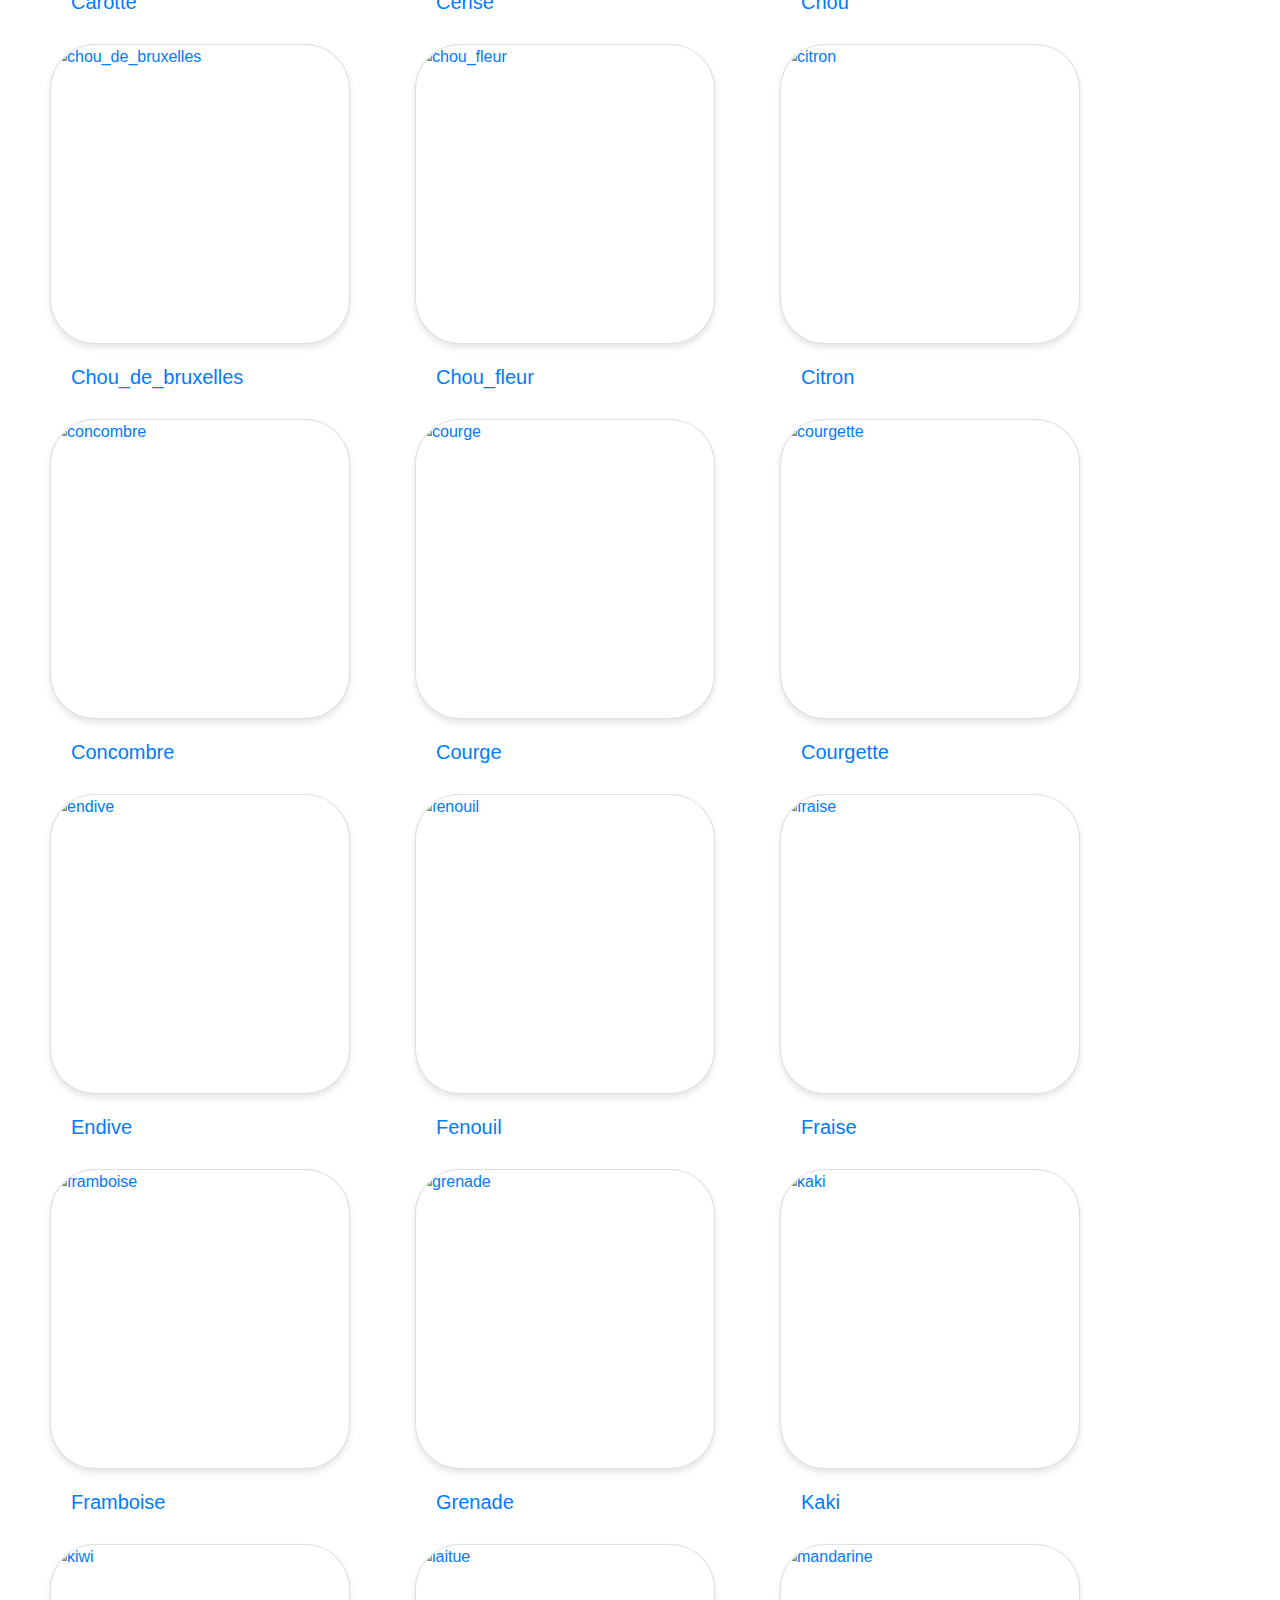
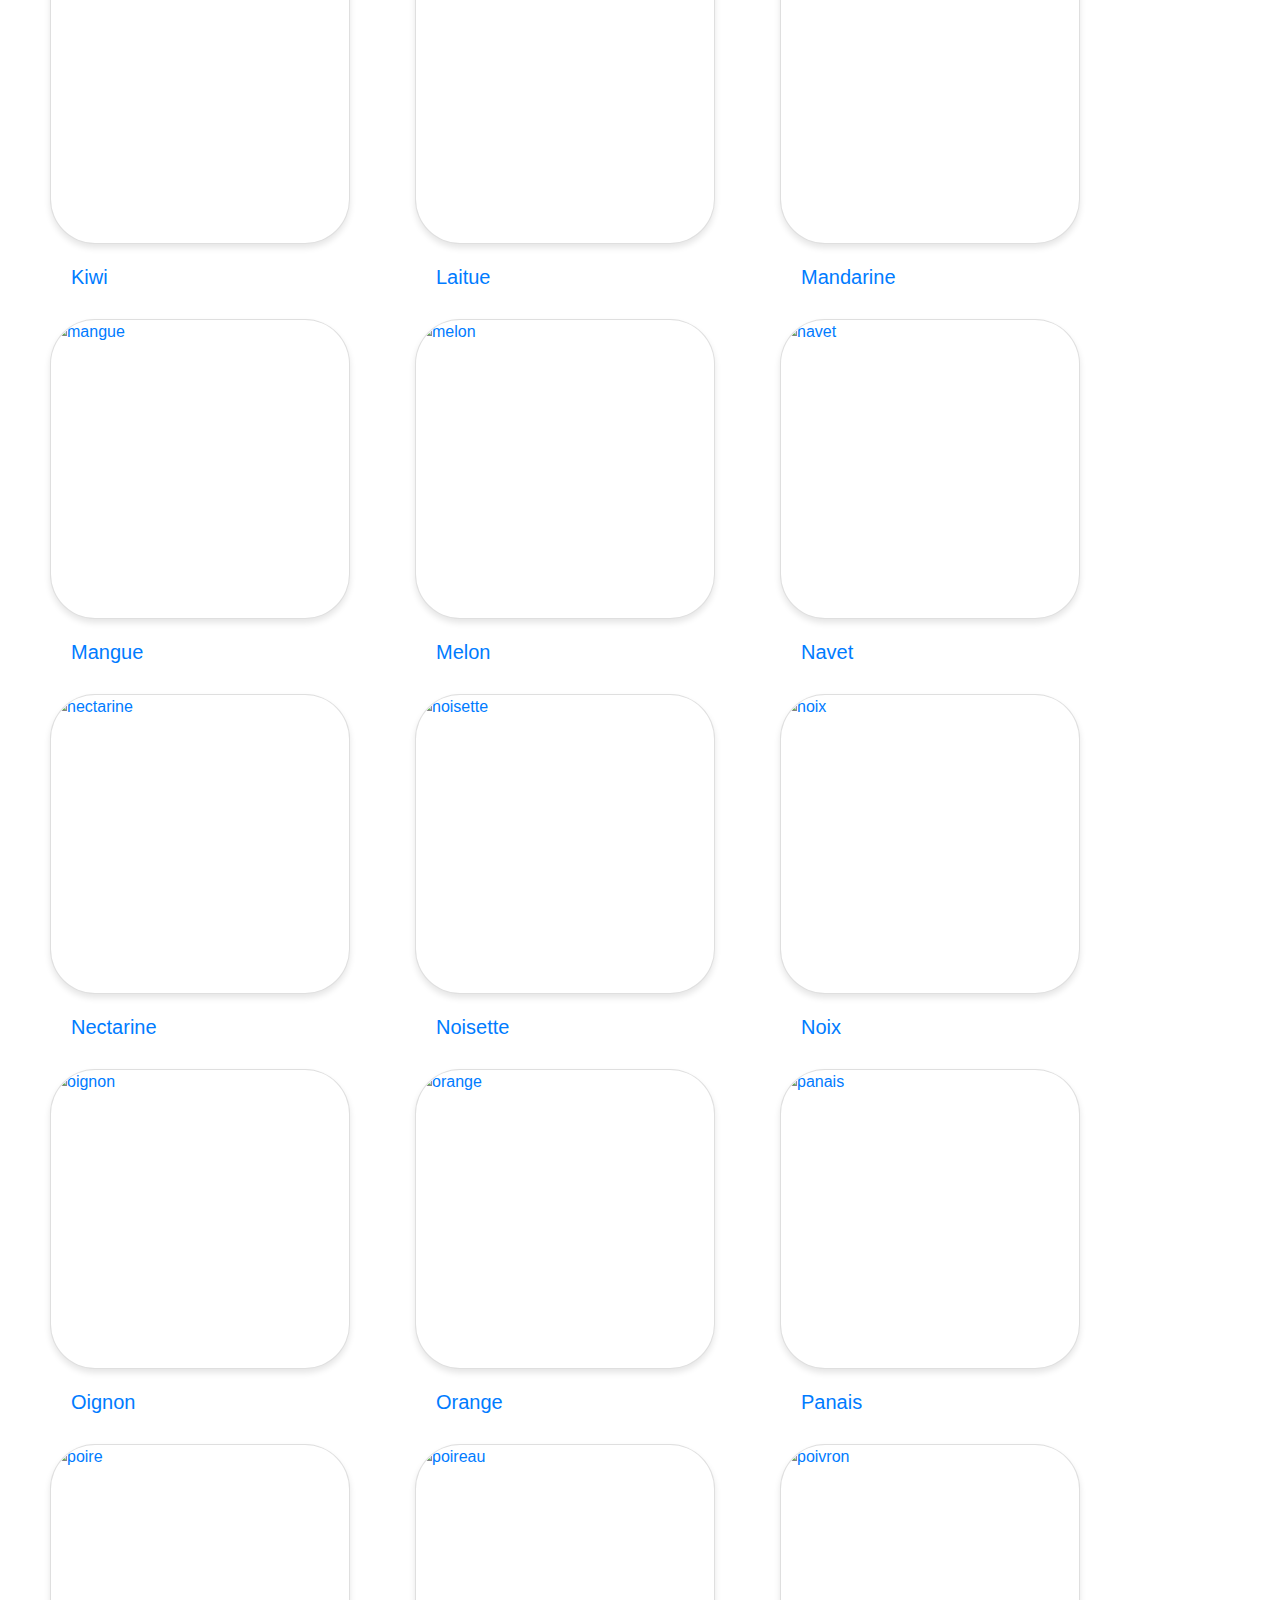
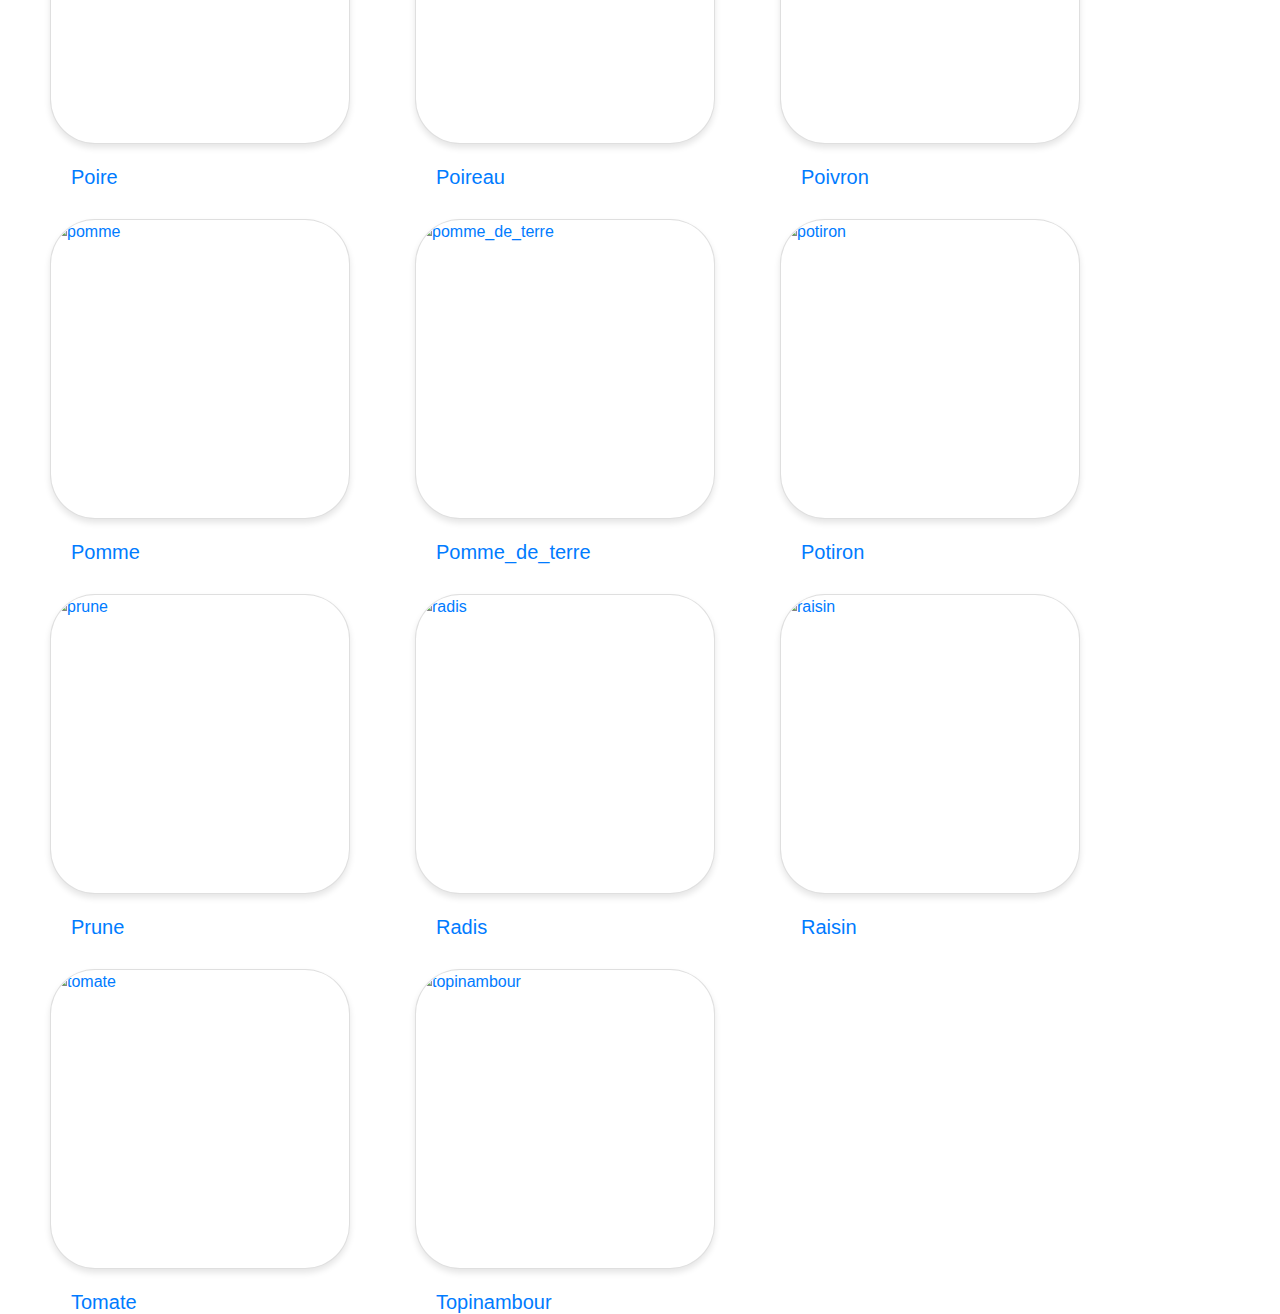
==== commit 7ea637e2: "datas finales" ====
--- a/index.html
+++ b/index.html
@@ -13,6 +13,8 @@
     <link rel="stylesheet" href="https://maxcdn.bootstrapcdn.com/bootstrap/4.5.2/css/bootstrap.min.css">
     <!-- Lien vers le fichier CSS personnalisé -->
     <link rel="stylesheet" href="styles.css">
+
+    <meta name="viewport" content="width=device-width", initial-scale="1">
 </head>
 
 <body>
@@ -20,7 +22,7 @@
     <header>
         <!-- Barre de navigation -->
         <nav class="navbar navbar-expand-lg navbar-light bg-success">
-            <div class="container">
+            <div class="container-fluid">
                 <div id="flexbox" class="row w-100">
                     <div class="col">
                         <!-- Tu l'auras compris le "class" permet de pointer cet élément pour le changer dans le css par la suite-->
@@ -50,7 +52,7 @@
     </header>
 
     <!-- Contenu principal de la page -->
-    <main class="container">
+    <main class="container-fluid">
         <!-- Grille pour afficher les fruits et légumes -->
         <section class="row" id="cards">
 
--- a/styles.css
+++ b/styles.css
@@ -24,7 +24,10 @@
     width: 300px;
     height: 300px;
     margin: 10px;
-    margin-bottom: 70px;
+    margin-top: 35px;
+    margin-bottom: 40px;
+    margin-right: 0px;
+    margin-left: 35px;
     box-shadow: 0 4px 6px rgba(0, 0, 0, 0.1);
     border-radius: 15%;
 }
@@ -120,6 +123,7 @@
     display: flex;
     justify-content: center;
     align-items: center;
+    min-height: 400px;
 }
 
 .graph-img {
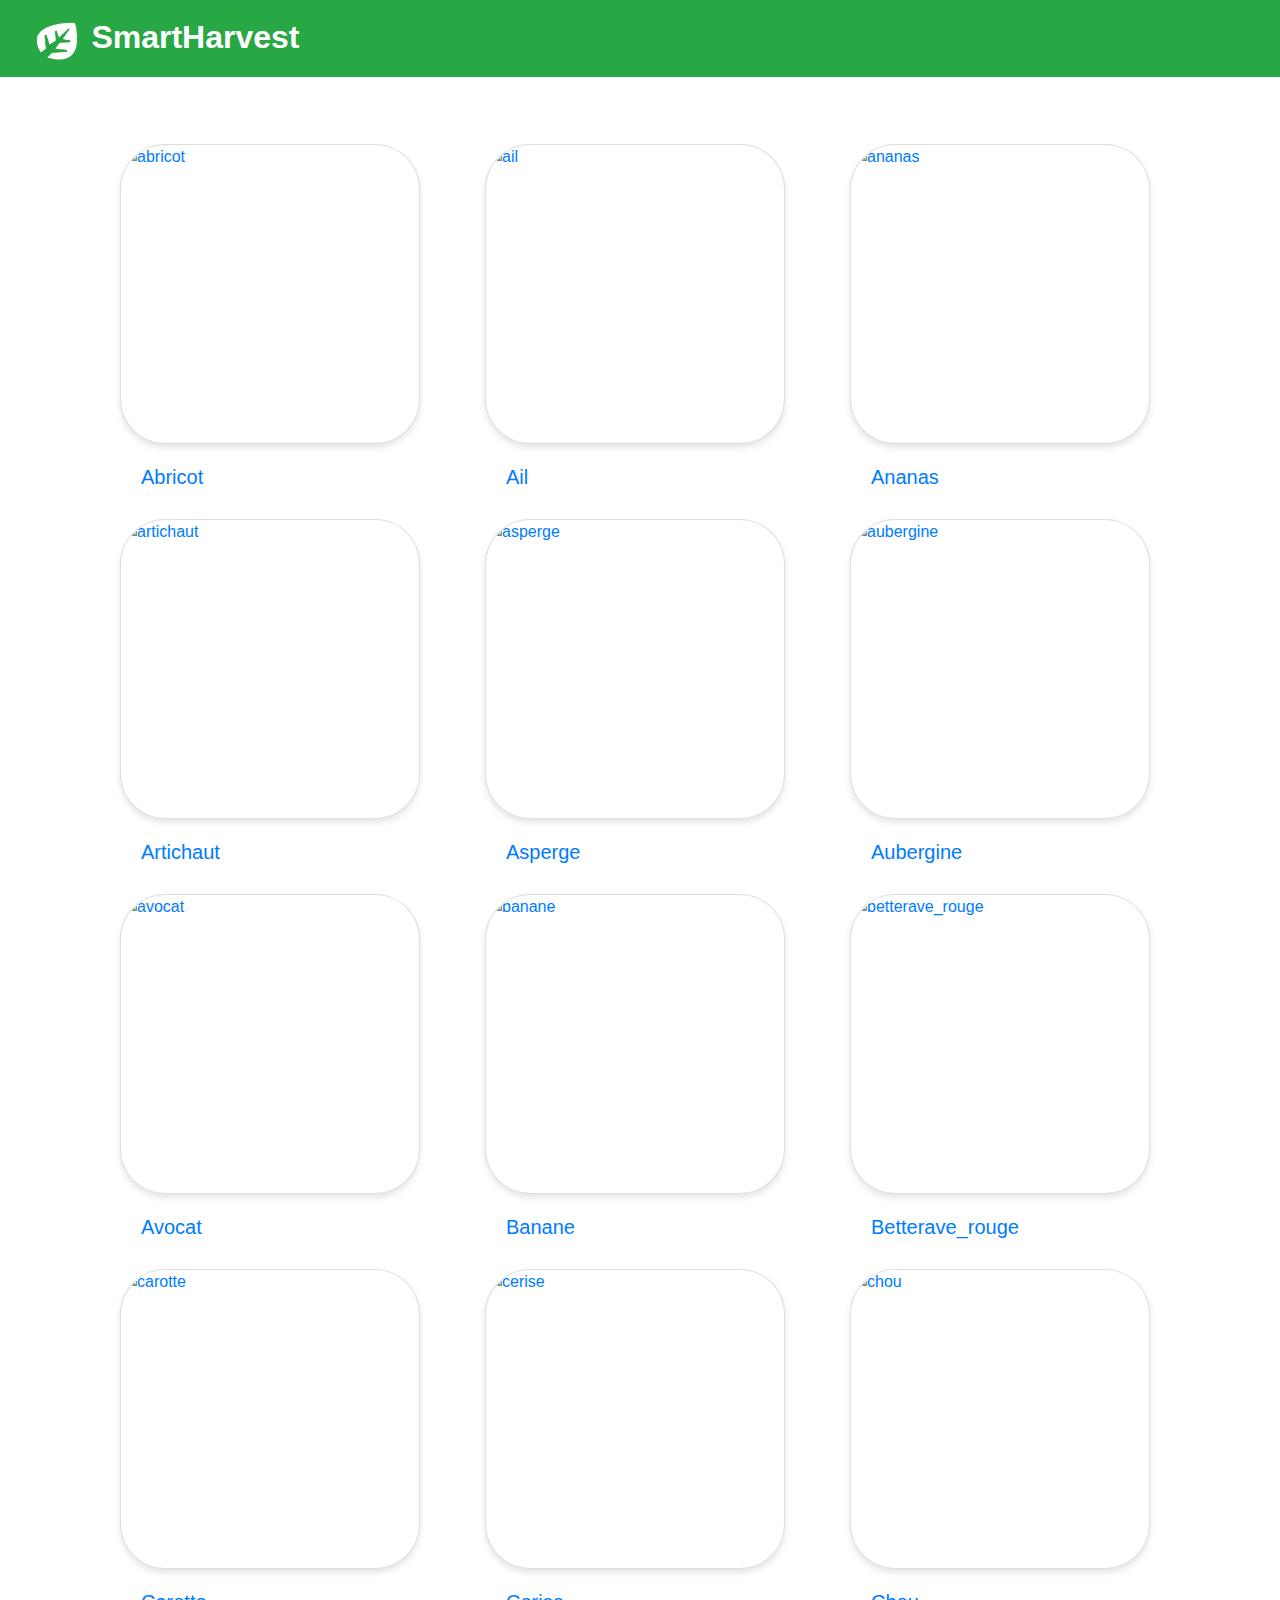
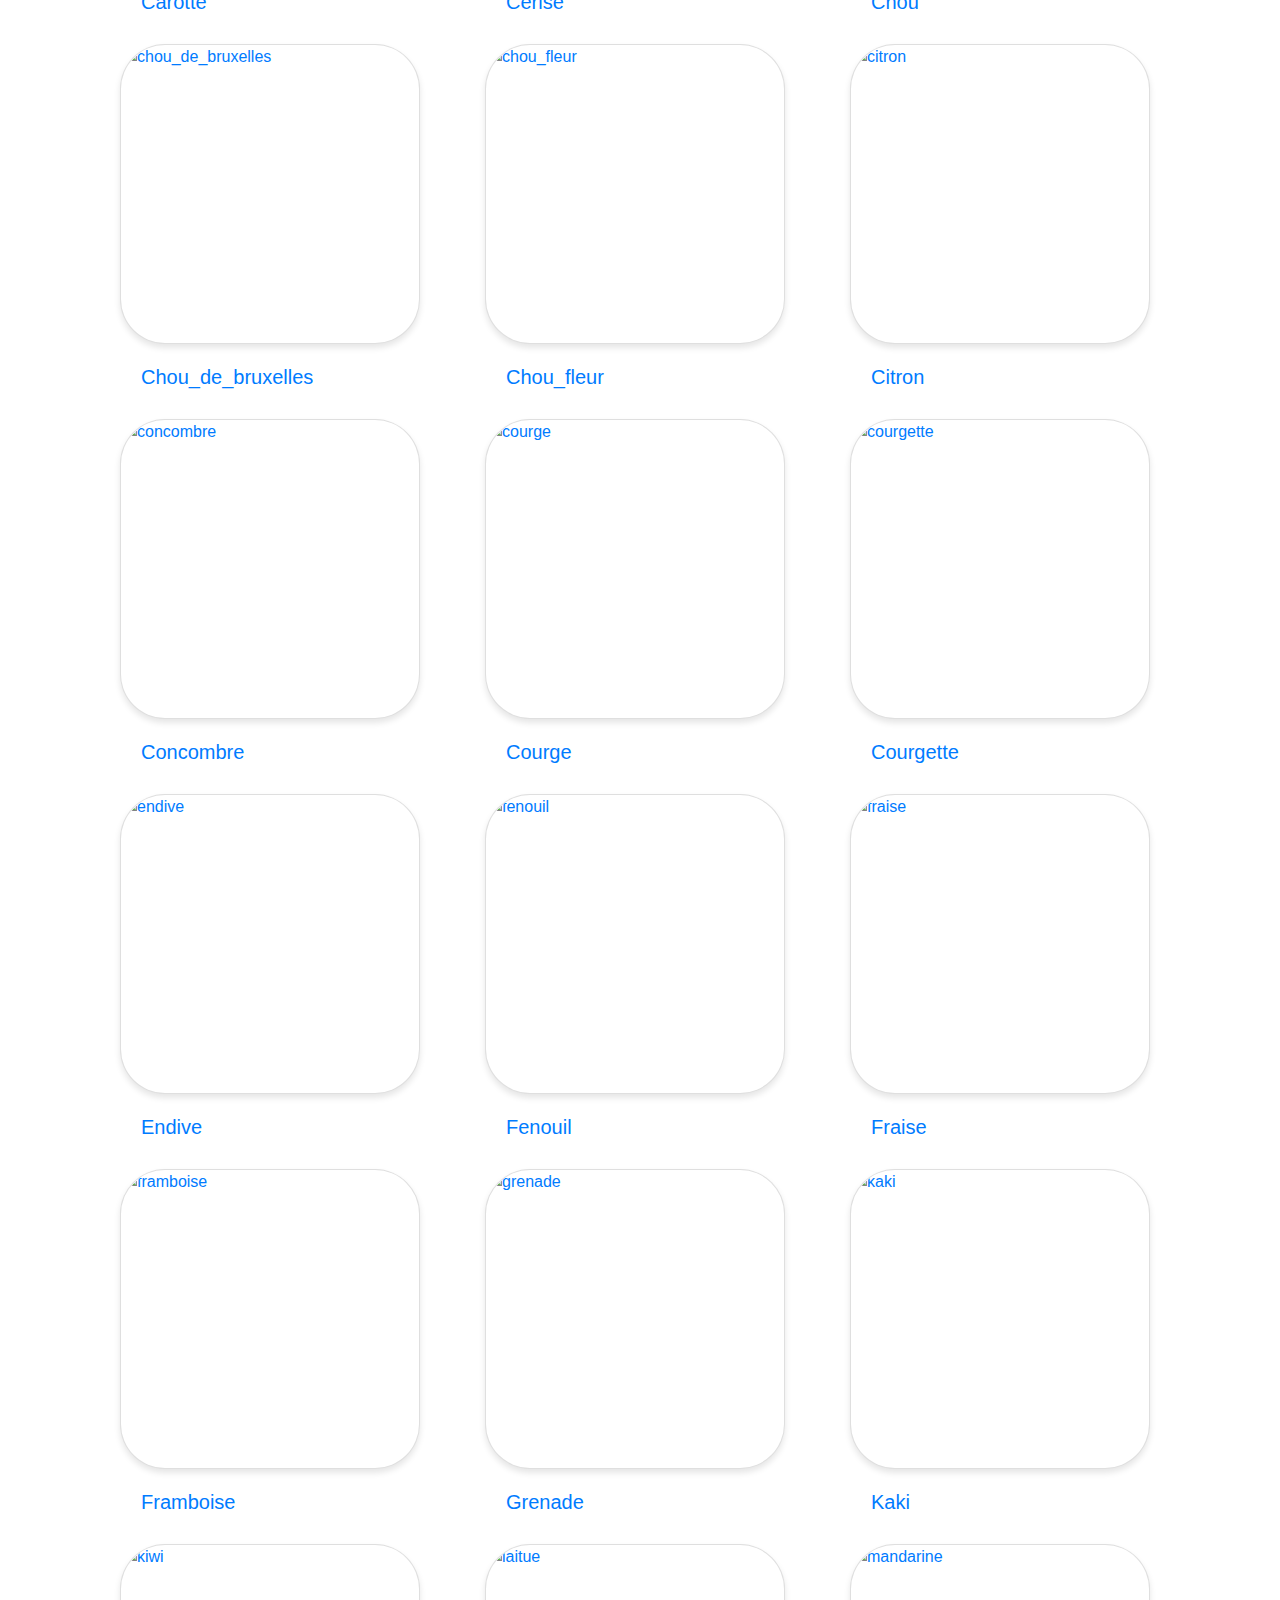
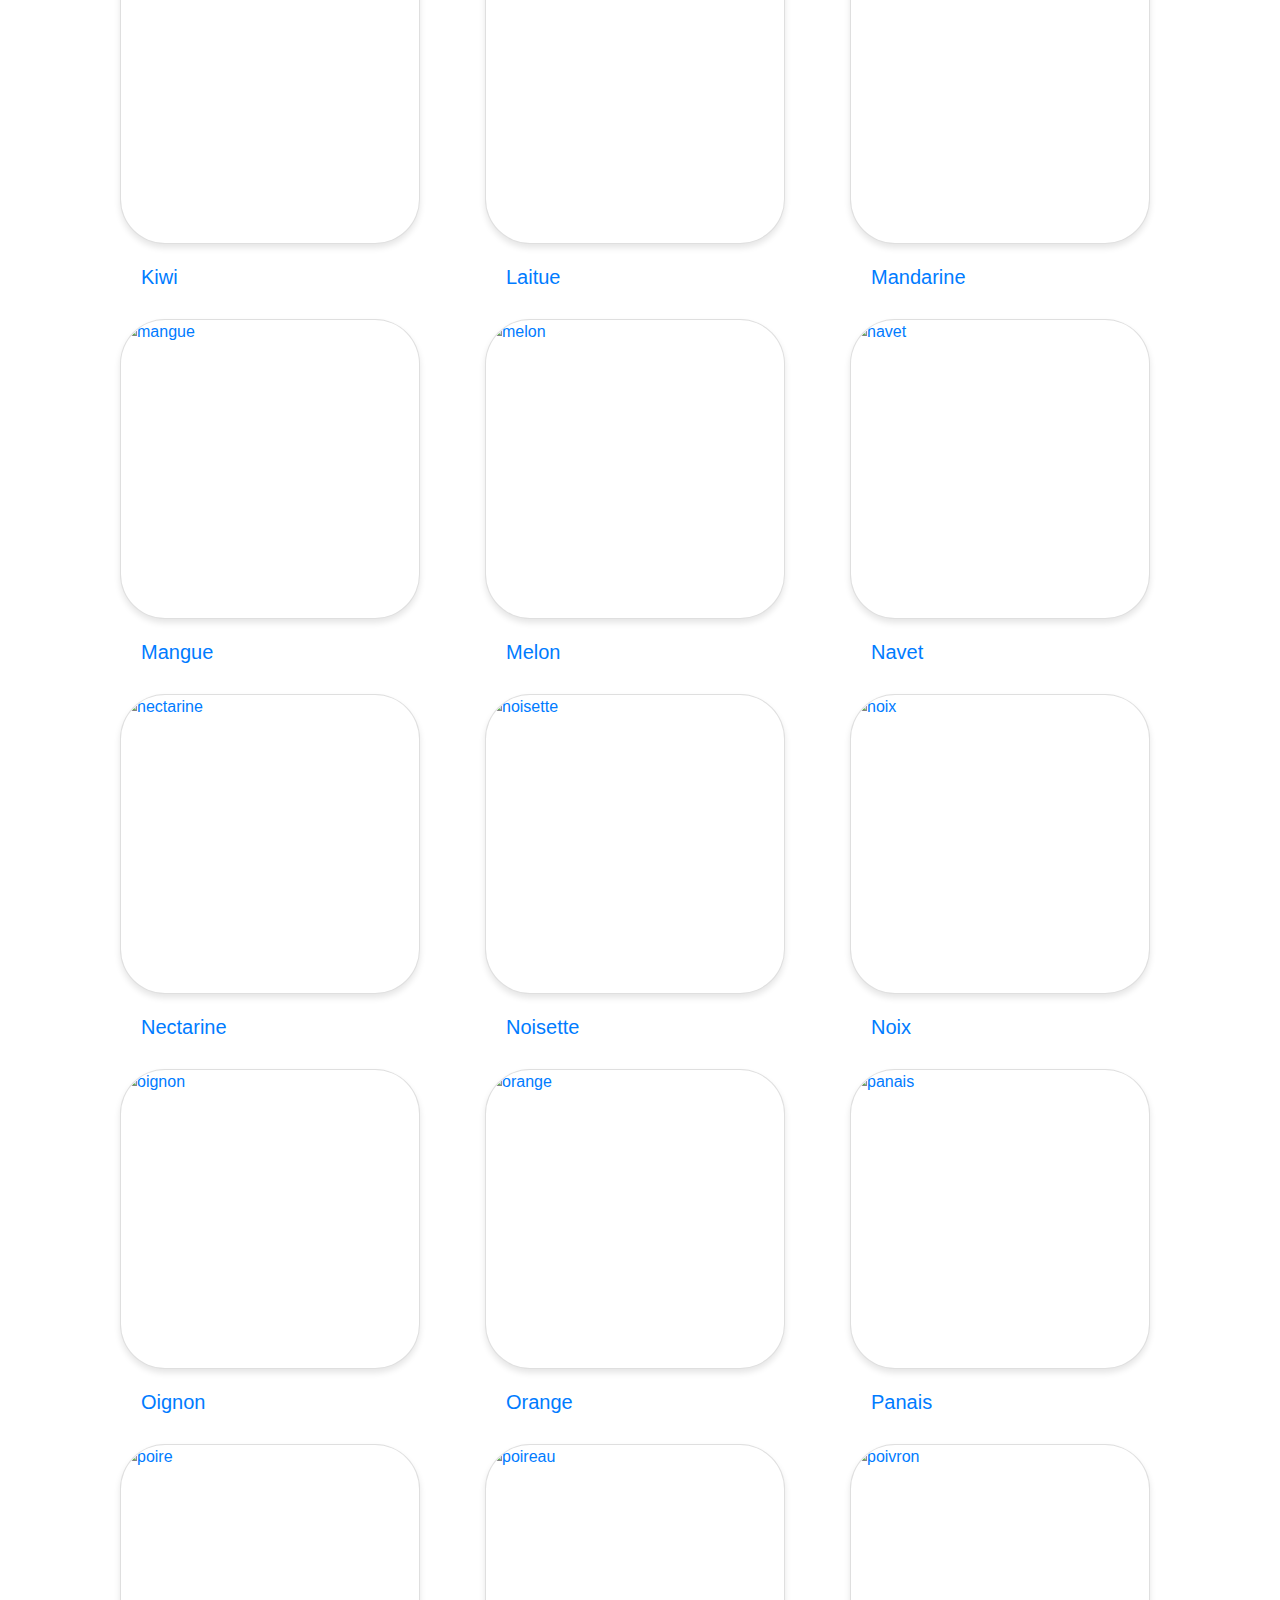
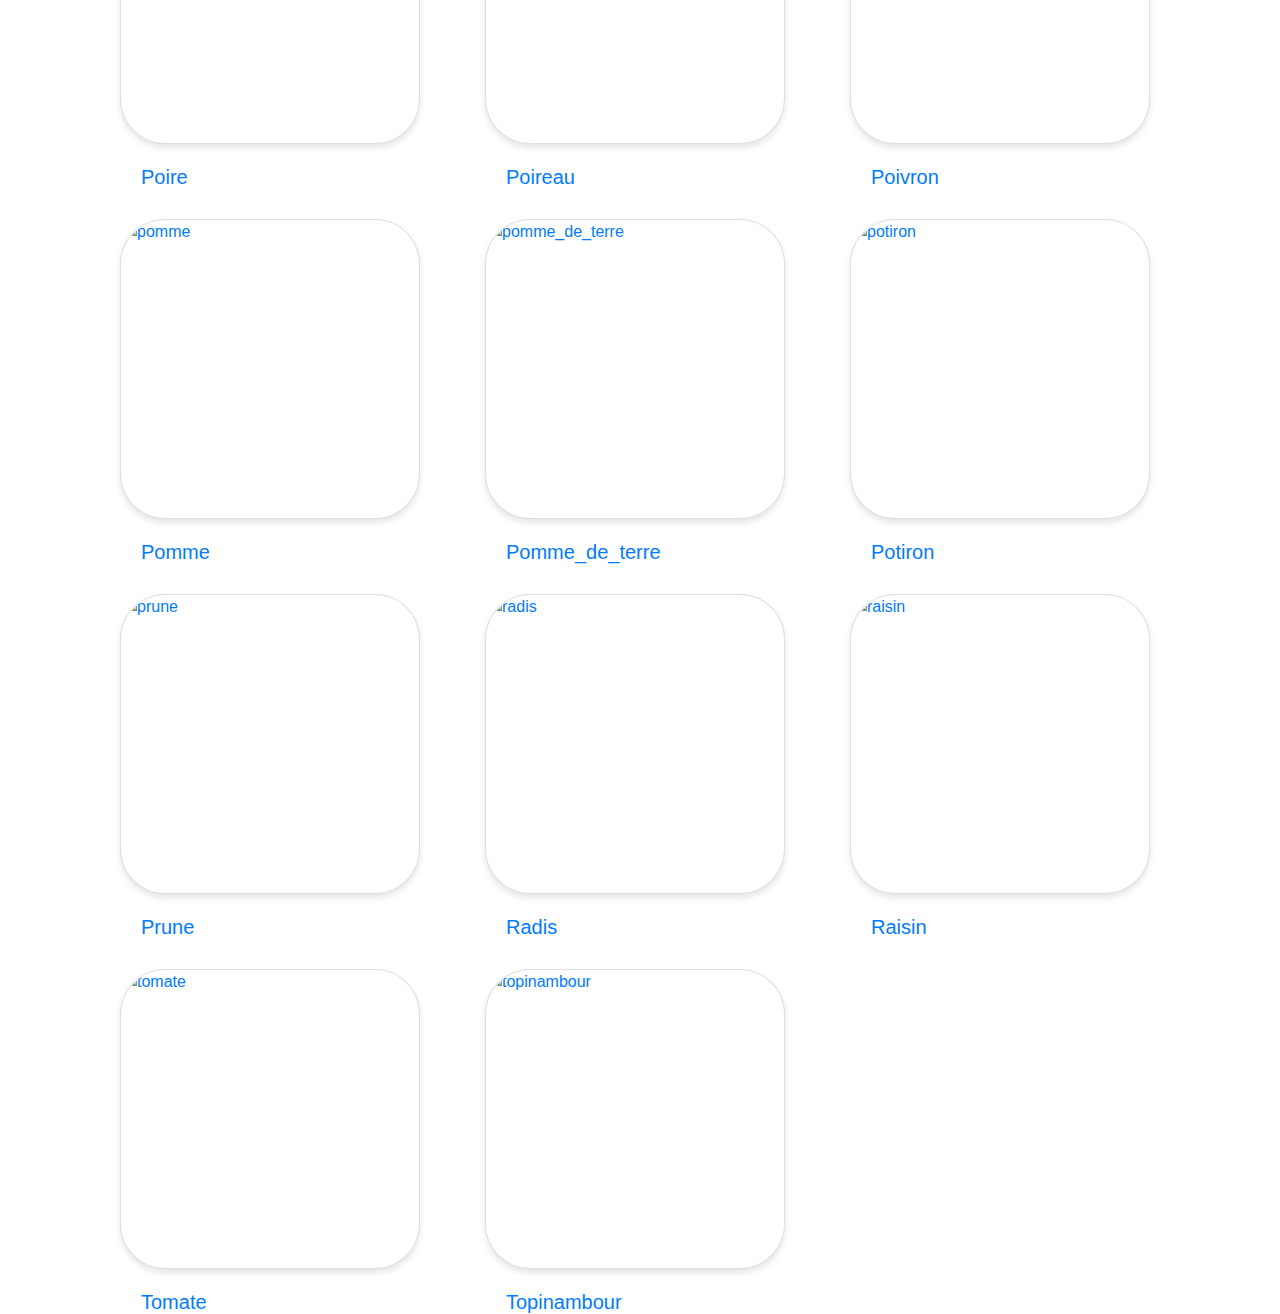
==== commit d4e17809: "commit final, affichage des données finales" ====
--- a/index.html
+++ b/index.html
@@ -52,7 +52,7 @@
     </header>
 
     <!-- Contenu principal de la page -->
-    <main class="container-fluid">
+    <main class="container">
         <!-- Grille pour afficher les fruits et légumes -->
         <section class="row" id="cards">
 
--- a/styles.css
+++ b/styles.css
@@ -50,7 +50,7 @@
 .logo {
     width: 50px;
     height: 50px;
-    padding-bottom: 1%;
+    padding-bottom: 0.7%;
     margin: 0%;
 }
 
